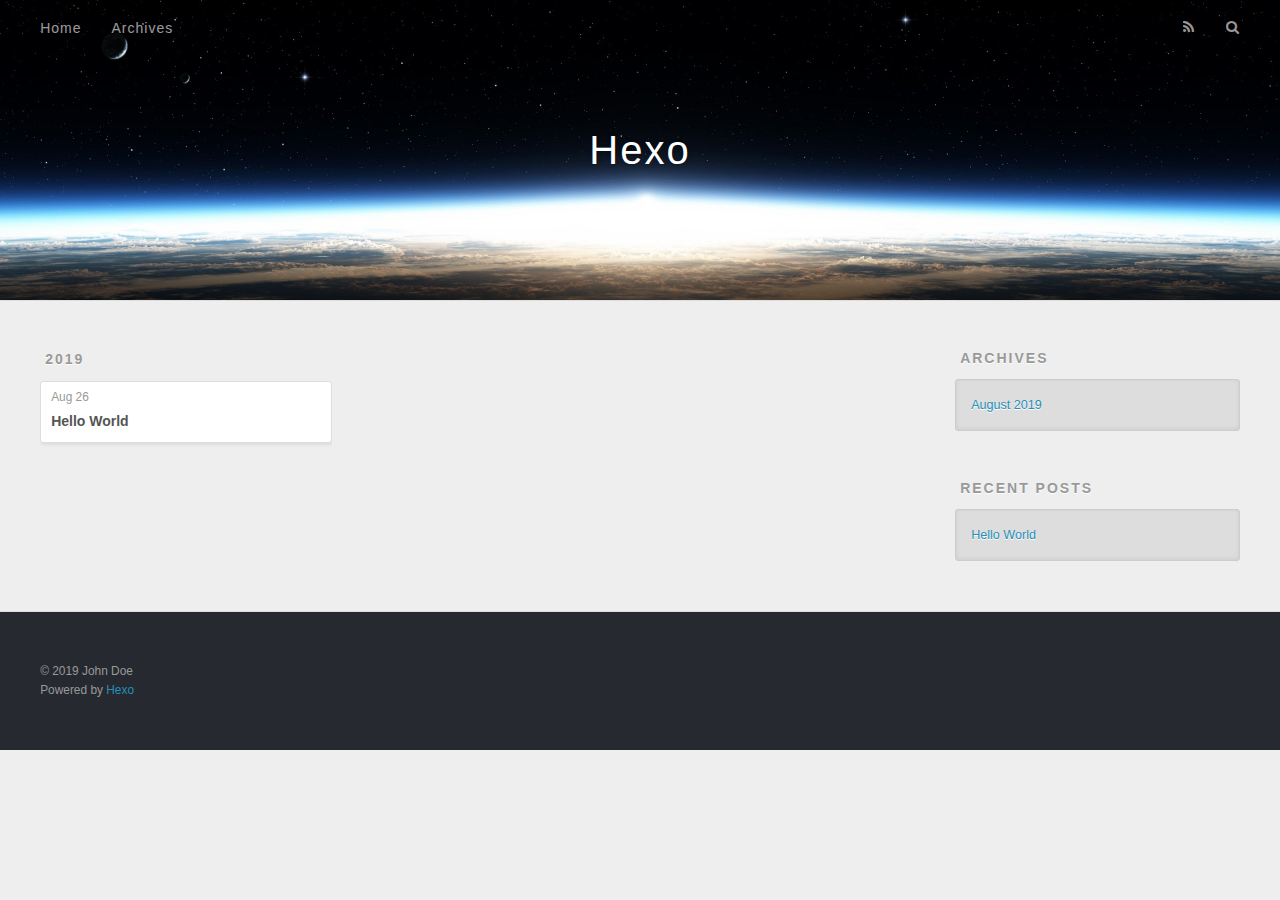
==== archives/index.html @ 89a9d223 "Site updated: 2019-08-26 21:02:02" ====
<!DOCTYPE html>
<html>
<head><meta name="generator" content="Hexo 3.9.0">
  <meta charset="utf-8">
  

  
  <title>Archives | Hexo</title>
  <meta name="viewport" content="width=device-width, initial-scale=1, maximum-scale=1">
  <meta property="og:type" content="website">
<meta property="og:title" content="Hexo">
<meta property="og:url" content="http://yoursite.com/archives/index.html">
<meta property="og:site_name" content="Hexo">
<meta property="og:locale" content="en">
<meta name="twitter:card" content="summary">
<meta name="twitter:title" content="Hexo">
  
    <link rel="alternate" href="/atom.xml" title="Hexo" type="application/atom+xml">
  
  
    <link rel="icon" href="/favicon.png">
  
  
    <link href="//fonts.googleapis.com/css?family=Source+Code+Pro" rel="stylesheet" type="text/css">
  
  <link rel="stylesheet" href="/css/style.css">
</head>
</html>
<body>
  <div id="container">
    <div id="wrap">
      <header id="header">
  <div id="banner"></div>
  <div id="header-outer" class="outer">
    <div id="header-title" class="inner">
      <h1 id="logo-wrap">
        <a href="/" id="logo">Hexo</a>
      </h1>
      
    </div>
    <div id="header-inner" class="inner">
      <nav id="main-nav">
        <a id="main-nav-toggle" class="nav-icon"></a>
        
          <a class="main-nav-link" href="/">Home</a>
        
          <a class="main-nav-link" href="/archives">Archives</a>
        
      </nav>
      <nav id="sub-nav">
        
          <a id="nav-rss-link" class="nav-icon" href="/atom.xml" title="RSS Feed"></a>
        
        <a id="nav-search-btn" class="nav-icon" title="Search"></a>
      </nav>
      <div id="search-form-wrap">
        <form action="//google.com/search" method="get" accept-charset="UTF-8" class="search-form"><input type="search" name="q" class="search-form-input" placeholder="Search"><button type="submit" class="search-form-submit">&#xF002;</button><input type="hidden" name="sitesearch" value="http://yoursite.com"></form>
      </div>
    </div>
  </div>
</header>
      <div class="outer">
        <section id="main">
  
  
    
    
      
      
      <section class="archives-wrap">
        <div class="archive-year-wrap">
          <a href="/archives/2019" class="archive-year">2019</a>
        </div>
        <div class="archives">
    
    <article class="archive-article archive-type-post">
  <div class="archive-article-inner">
    <header class="archive-article-header">
      <a href="/2019/08/26/hello-world/" class="archive-article-date">
  <time datetime="2019-08-26T12:44:53.559Z" itemprop="datePublished">Aug 26</time>
</a>
      
  
    <h1 itemprop="name">
      <a class="archive-article-title" href="/2019/08/26/hello-world/">Hello World</a>
    </h1>
  

    </header>
  </div>
</article>
  
  
    </div></section>
  


</section>
        
          <aside id="sidebar">
  
    

  
    

  
    
  
    
  <div class="widget-wrap">
    <h3 class="widget-title">Archives</h3>
    <div class="widget">
      <ul class="archive-list"><li class="archive-list-item"><a class="archive-list-link" href="/archives/2019/08/">August 2019</a></li></ul>
    </div>
  </div>


  
    
  <div class="widget-wrap">
    <h3 class="widget-title">Recent Posts</h3>
    <div class="widget">
      <ul>
        
          <li>
            <a href="/2019/08/26/hello-world/">Hello World</a>
          </li>
        
      </ul>
    </div>
  </div>

  
</aside>
        
      </div>
      <footer id="footer">
  
  <div class="outer">
    <div id="footer-info" class="inner">
      &copy; 2019 John Doe<br>
      Powered by <a href="http://hexo.io/" target="_blank">Hexo</a>
    </div>
  </div>
</footer>
    </div>
    <nav id="mobile-nav">
  
    <a href="/" class="mobile-nav-link">Home</a>
  
    <a href="/archives" class="mobile-nav-link">Archives</a>
  
</nav>
    

<script src="//ajax.googleapis.com/ajax/libs/jquery/2.0.3/jquery.min.js"></script>


  <link rel="stylesheet" href="/fancybox/jquery.fancybox.css">
  <script src="/fancybox/jquery.fancybox.pack.js"></script>


<script src="/js/script.js"></script>



  </div>
</body>
</html>
---- css/style.css ----
body {
  width: 100%;
}
body:before,
body:after {
  content: "";
  display: table;
}
body:after {
  clear: both;
}
html,
body,
div,
span,
applet,
object,
iframe,
h1,
h2,
h3,
h4,
h5,
h6,
p,
blockquote,
pre,
a,
abbr,
acronym,
address,
big,
cite,
code,
del,
dfn,
em,
img,
ins,
kbd,
q,
s,
samp,
small,
strike,
strong,
sub,
sup,
tt,
var,
dl,
dt,
dd,
ol,
ul,
li,
fieldset,
form,
label,
legend,
table,
caption,
tbody,
tfoot,
thead,
tr,
th,
td {
  margin: 0;
  padding: 0;
  border: 0;
  outline: 0;
  font-weight: inherit;
  font-style: inherit;
  font-family: inherit;
  font-size: 100%;
  vertical-align: baseline;
}
body {
  line-height: 1;
  color: #000;
  background: #fff;
}
ol,
ul {
  list-style: none;
}
table {
  border-collapse: separate;
  border-spacing: 0;
  vertical-align: middle;
}
caption,
th,
td {
  text-align: left;
  font-weight: normal;
  vertical-align: middle;
}
a img {
  border: none;
}
input,
button {
  margin: 0;
  padding: 0;
}
input::-moz-focus-inner,
button::-moz-focus-inner {
  border: 0;
  padding: 0;
}
@font-face {
  font-family: FontAwesome;
  font-style: normal;
  font-weight: normal;
  src: url("fonts/fontawesome-webfont.eot?v=#4.0.3");
  src: url("fonts/fontawesome-webfont.eot?#iefix&v=#4.0.3") format("embedded-opentype"), url("fonts/fontawesome-webfont.woff?v=#4.0.3") format("woff"), url("fonts/fontawesome-webfont.ttf?v=#4.0.3") format("truetype"), url("fonts/fontawesome-webfont.svg#fontawesomeregular?v=#4.0.3") format("svg");
}
html,
body,
#container {
  height: 100%;
}
body {
  background: #eee;
  font: 14px -apple-system, BlinkMacSystemFont, "Segoe UI", "Roboto", "Oxygen", "Ubuntu", "Cantarell", "Fira Sans", "Droid Sans", "Helvetica Neue", sans-serif;
  -webkit-text-size-adjust: 100%;
}
.outer {
  max-width: 1220px;
  margin: 0 auto;
  padding: 0 20px;
}
.outer:before,
.outer:after {
  content: "";
  display: table;
}
.outer:after {
  clear: both;
}
.inner {
  display: inline;
  float: left;
  width: 98.33333333333333%;
  margin: 0 0.833333333333333%;
}
.left,
.alignleft {
  float: left;
}
.right,
.alignright {
  float: right;
}
.clear {
  clear: both;
}
#container {
  position: relative;
}
.mobile-nav-on {
  overflow: hidden;
}
#wrap {
  height: 100%;
  width: 100%;
  position: absolute;
  top: 0;
  left: 0;
  -webkit-transition: 0.2s ease-out;
  -moz-transition: 0.2s ease-out;
  -ms-transition: 0.2s ease-out;
  transition: 0.2s ease-out;
  z-index: 1;
  background: #eee;
}
.mobile-nav-on #wrap {
  left: 280px;
}
@media screen and (min-width: 768px) {
  #main {
    display: inline;
    float: left;
    width: 73.33333333333333%;
    margin: 0 0.833333333333333%;
  }
}
.article-date,
.article-category-link,
.archive-year,
.widget-title {
  text-decoration: none;
  text-transform: uppercase;
  letter-spacing: 2px;
  color: #999;
  margin-bottom: 1em;
  margin-left: 5px;
  line-height: 1em;
  text-shadow: 0 1px #fff;
  font-weight: bold;
}
.article-inner,
.archive-article-inner {
  background: #fff;
  -webkit-box-shadow: 1px 2px 3px #ddd;
  box-shadow: 1px 2px 3px #ddd;
  border: 1px solid #ddd;
  border-radius: 3px;
}
.article-entry h1,
.widget h1 {
  font-size: 2em;
}
.article-entry h2,
.widget h2 {
  font-size: 1.5em;
}
.article-entry h3,
.widget h3 {
  font-size: 1.3em;
}
.article-entry h4,
.widget h4 {
  font-size: 1.2em;
}
.article-entry h5,
.widget h5 {
  font-size: 1em;
}
.article-entry h6,
.widget h6 {
  font-size: 1em;
  color: #999;
}
.article-entry hr,
.widget hr {
  border: 1px dashed #ddd;
}
.article-entry strong,
.widget strong {
  font-weight: bold;
}
.article-entry em,
.widget em,
.article-entry cite,
.widget cite {
  font-style: italic;
}
.article-entry sup,
.widget sup,
.article-entry sub,
.widget sub {
  font-size: 0.75em;
  line-height: 0;
  position: relative;
  vertical-align: baseline;
}
.article-entry sup,
.widget sup {
  top: -0.5em;
}
.article-entry sub,
.widget sub {
  bottom: -0.2em;
}
.article-entry small,
.widget small {
  font-size: 0.85em;
}
.article-entry acronym,
.widget acronym,
.article-entry abbr,
.widget abbr {
  border-bottom: 1px dotted;
}
.article-entry ul,
.widget ul,
.article-entry ol,
.widget ol,
.article-entry dl,
.widget dl {
  margin: 0 20px;
  line-height: 1.6em;
}
.article-entry ul ul,
.widget ul ul,
.article-entry ol ul,
.widget ol ul,
.article-entry ul ol,
.widget ul ol,
.article-entry ol ol,
.widget ol ol {
  margin-top: 0;
  margin-bottom: 0;
}
.article-entry ul,
.widget ul {
  list-style: disc;
}
.article-entry ol,
.widget ol {
  list-style: decimal;
}
.article-entry dt,
.widget dt {
  font-weight: bold;
}
#header {
  height: 300px;
  position: relative;
  border-bottom: 1px solid #ddd;
}
#header:before,
#header:after {
  content: "";
  position: absolute;
  left: 0;
  right: 0;
  height: 40px;
}
#header:before {
  top: 0;
  background: -webkit-linear-gradient(rgba(0,0,0,0.2), transparent);
  background: -moz-linear-gradient(rgba(0,0,0,0.2), transparent);
  background: -ms-linear-gradient(rgba(0,0,0,0.2), transparent);
  background: linear-gradient(rgba(0,0,0,0.2), transparent);
}
#header:after {
  bottom: 0;
  background: -webkit-linear-gradient(transparent, rgba(0,0,0,0.2));
  background: -moz-linear-gradient(transparent, rgba(0,0,0,0.2));
  background: -ms-linear-gradient(transparent, rgba(0,0,0,0.2));
  background: linear-gradient(transparent, rgba(0,0,0,0.2));
}
#header-outer {
  height: 100%;
  position: relative;
}
#header-inner {
  position: relative;
  overflow: hidden;
}
#banner {
  position: absolute;
  top: 0;
  left: 0;
  width: 100%;
  height: 100%;
  background: url("images/banner.jpg") center #000;
  -webkit-background-size: cover;
  -moz-background-size: cover;
  background-size: cover;
  z-index: -1;
}
#header-title {
  text-align: center;
  height: 40px;
  position: absolute;
  top: 50%;
  left: 0;
  margin-top: -20px;
}
#logo,
#subtitle {
  text-decoration: none;
  color: #fff;
  font-weight: 300;
  text-shadow: 0 1px 4px rgba(0,0,0,0.3);
}
#logo {
  font-size: 40px;
  line-height: 40px;
  letter-spacing: 2px;
}
#subtitle {
  font-size: 16px;
  line-height: 16px;
  letter-spacing: 1px;
}
#subtitle-wrap {
  margin-top: 16px;
}
#main-nav {
  float: left;
  margin-left: -15px;
}
.nav-icon,
.main-nav-link {
  float: left;
  color: #fff;
  opacity: 0.6;
  text-decoration: none;
  text-shadow: 0 1px rgba(0,0,0,0.2);
  -webkit-transition: opacity 0.2s;
  -moz-transition: opacity 0.2s;
  -ms-transition: opacity 0.2s;
  transition: opacity 0.2s;
  display: block;
  padding: 20px 15px;
}
.nav-icon:hover,
.main-nav-link:hover {
  opacity: 1;
}
.nav-icon {
  font-family: FontAwesome;
  text-align: center;
  font-size: 14px;
  width: 14px;
  height: 14px;
  padding: 20px 15px;
  position: relative;
  cursor: pointer;
}
.main-nav-link {
  font-weight: 300;
  letter-spacing: 1px;
}
@media screen and (max-width: 479px) {
  .main-nav-link {
    display: none;
  }
}
#main-nav-toggle {
  display: none;
}
#main-nav-toggle:before {
  content: "\f0c9";
}
@media screen and (max-width: 479px) {
  #main-nav-toggle {
    display: block;
  }
}
#sub-nav {
  float: right;
  margin-right: -15px;
}
#nav-rss-link:before {
  content: "\f09e";
}
#nav-search-btn:before {
  content: "\f002";
}
#search-form-wrap {
  position: absolute;
  top: 15px;
  width: 150px;
  height: 30px;
  right: -150px;
  opacity: 0;
  -webkit-transition: 0.2s ease-out;
  -moz-transition: 0.2s ease-out;
  -ms-transition: 0.2s ease-out;
  transition: 0.2s ease-out;
}
#search-form-wrap.on {
  opacity: 1;
  right: 0;
}
@media screen and (max-width: 479px) {
  #search-form-wrap {
    width: 100%;
    right: -100%;
  }
}
.search-form {
  position: absolute;
  top: 0;
  left: 0;
  right: 0;
  background: #fff;
  padding: 5px 15px;
  border-radius: 15px;
  -webkit-box-shadow: 0 0 10px rgba(0,0,0,0.3);
  box-shadow: 0 0 10px rgba(0,0,0,0.3);
}
.search-form-input {
  border: none;
  background: none;
  color: #555;
  width: 100%;
  font: 13px -apple-system, BlinkMacSystemFont, "Segoe UI", "Roboto", "Oxygen", "Ubuntu", "Cantarell", "Fira Sans", "Droid Sans", "Helvetica Neue", sans-serif;
  outline: none;
}
.search-form-input::-webkit-search-results-decoration,
.search-form-input::-webkit-search-cancel-button {
  -webkit-appearance: none;
}
.search-form-submit {
  position: absolute;
  top: 50%;
  right: 10px;
  margin-top: -7px;
  font: 13px FontAwesome;
  border: none;
  background: none;
  color: #bbb;
  cursor: pointer;
}
.search-form-submit:hover,
.search-form-submit:focus {
  color: #777;
}
.article {
  margin: 50px 0;
}
.article-inner {
  overflow: hidden;
}
.article-meta:before,
.article-meta:after {
  content: "";
  display: table;
}
.article-meta:after {
  clear: both;
}
.article-date {
  float: left;
}
.article-category {
  float: left;
  line-height: 1em;
  color: #ccc;
  text-shadow: 0 1px #fff;
  margin-left: 8px;
}
.article-category:before {
  content: "\2022";
}
.article-category-link {
  margin: 0 12px 1em;
}
.article-header {
  padding: 20px 20px 0;
}
.article-title {
  text-decoration: none;
  font-size: 2em;
  font-weight: bold;
  color: #555;
  line-height: 1.1em;
  -webkit-transition: color 0.2s;
  -moz-transition: color 0.2s;
  -ms-transition: color 0.2s;
  transition: color 0.2s;
}
a.article-title:hover {
  color: #258fb8;
}
.article-entry {
  color: #555;
  padding: 0 20px;
}
.article-entry:before,
.article-entry:after {
  content: "";
  display: table;
}
.article-entry:after {
  clear: both;
}
.article-entry p,
.article-entry table {
  line-height: 1.6em;
  margin: 1.6em 0;
}
.article-entry h1,
.article-entry h2,
.article-entry h3,
.article-entry h4,
.article-entry h5,
.article-entry h6 {
  font-weight: bold;
}
.article-entry h1,
.article-entry h2,
.article-entry h3,
.article-entry h4,
.article-entry h5,
.article-entry h6 {
  line-height: 1.1em;
  margin: 1.1em 0;
}
.article-entry a {
  color: #258fb8;
  text-decoration: none;
}
.article-entry a:hover {
  text-decoration: underline;
}
.article-entry ul,
.article-entry ol,
.article-entry dl {
  margin-top: 1.6em;
  margin-bottom: 1.6em;
}
.article-entry img,
.article-entry video {
  max-width: 100%;
  height: auto;
  display: block;
  margin: auto;
}
.article-entry iframe {
  border: none;
}
.article-entry table {
  width: 100%;
  border-collapse: collapse;
  border-spacing: 0;
}
.article-entry th {
  font-weight: bold;
  border-bottom: 3px solid #ddd;
  padding-bottom: 0.5em;
}
.article-entry td {
  border-bottom: 1px solid #ddd;
  padding: 10px 0;
}
.article-entry blockquote {
  font-family: Georgia, "Times New Roman", serif;
  font-size: 1.4em;
  margin: 1.6em 20px;
  text-align: center;
}
.article-entry blockquote footer {
  font-size: 14px;
  margin: 1.6em 0;
  font-family: -apple-system, BlinkMacSystemFont, "Segoe UI", "Roboto", "Oxygen", "Ubuntu", "Cantarell", "Fira Sans", "Droid Sans", "Helvetica Neue", sans-serif;
}
.article-entry blockquote footer cite:before {
  content: "—";
  padding: 0 0.5em;
}
.article-entry .pullquote {
  text-align: left;
  width: 45%;
  margin: 0;
}
.article-entry .pullquote.left {
  margin-left: 0.5em;
  margin-right: 1em;
}
.article-entry .pullquote.right {
  margin-right: 0.5em;
  margin-left: 1em;
}
.article-entry .caption {
  color: #999;
  display: block;
  font-size: 0.9em;
  margin-top: 0.5em;
  position: relative;
  text-align: center;
}
.article-entry .video-container {
  position: relative;
  padding-top: 56.25%;
  height: 0;
  overflow: hidden;
}
.article-entry .video-container iframe,
.article-entry .video-container object,
.article-entry .video-container embed {
  position: absolute;
  top: 0;
  left: 0;
  width: 100%;
  height: 100%;
  margin-top: 0;
}
.article-more-link a {
  display: inline-block;
  line-height: 1em;
  padding: 6px 15px;
  border-radius: 15px;
  background: #eee;
  color: #999;
  text-shadow: 0 1px #fff;
  text-decoration: none;
}
.article-more-link a:hover {
  background: #258fb8;
  color: #fff;
  text-decoration: none;
  text-shadow: 0 1px #1e7293;
}
.article-footer {
  font-size: 0.85em;
  line-height: 1.6em;
  border-top: 1px solid #ddd;
  padding-top: 1.6em;
  margin: 0 20px 20px;
}
.article-footer:before,
.article-footer:after {
  content: "";
  display: table;
}
.article-footer:after {
  clear: both;
}
.article-footer a {
  color: #999;
  text-decoration: none;
}
.article-footer a:hover {
  color: #555;
}
.article-tag-list-item {
  float: left;
  margin-right: 10px;
}
.article-tag-list-link:before {
  content: "#";
}
.article-comment-link {
  float: right;
}
.article-comment-link:before {
  content: "\f075";
  font-family: FontAwesome;
  padding-right: 8px;
}
.article-share-link {
  cursor: pointer;
  float: right;
  margin-left: 20px;
}
.article-share-link:before {
  content: "\f064";
  font-family: FontAwesome;
  padding-right: 6px;
}
#article-nav {
  position: relative;
}
#article-nav:before,
#article-nav:after {
  content: "";
  display: table;
}
#article-nav:after {
  clear: both;
}
@media screen and (min-width: 768px) {
  #article-nav {
    margin: 50px 0;
  }
  #article-nav:before {
    width: 8px;
    height: 8px;
    position: absolute;
    top: 50%;
    left: 50%;
    margin-top: -4px;
    margin-left: -4px;
    content: "";
    border-radius: 50%;
    background: #ddd;
    -webkit-box-shadow: 0 1px 2px #fff;
    box-shadow: 0 1px 2px #fff;
  }
}
.article-nav-link-wrap {
  text-decoration: none;
  text-shadow: 0 1px #fff;
  color: #999;
  -webkit-box-sizing: border-box;
  -moz-box-sizing: border-box;
  box-sizing: border-box;
  margin-top: 50px;
  text-align: center;
  display: block;
}
.article-nav-link-wrap:hover {
  color: #555;
}
@media screen and (min-width: 768px) {
  .article-nav-link-wrap {
    width: 50%;
    margin-top: 0;
  }
}
@media screen and (min-width: 768px) {
  #article-nav-newer {
    float: left;
    text-align: right;
    padding-right: 20px;
  }
}
@media screen and (min-width: 768px) {
  #article-nav-older {
    float: right;
    text-align: left;
    padding-left: 20px;
  }
}
.article-nav-caption {
  text-transform: uppercase;
  letter-spacing: 2px;
  color: #ddd;
  line-height: 1em;
  font-weight: bold;
}
#article-nav-newer .article-nav-caption {
  margin-right: -2px;
}
.article-nav-title {
  font-size: 0.85em;
  line-height: 1.6em;
  margin-top: 0.5em;
}
.article-share-box {
  position: absolute;
  display: none;
  background: #fff;
  -webkit-box-shadow: 1px 2px 10px rgba(0,0,0,0.2);
  box-shadow: 1px 2px 10px rgba(0,0,0,0.2);
  border-radius: 3px;
  margin-left: -145px;
  overflow: hidden;
  z-index: 1;
}
.article-share-box.on {
  display: block;
}
.article-share-input {
  width: 100%;
  background: none;
  -webkit-box-sizing: border-box;
  -moz-box-sizing: border-box;
  box-sizing: border-box;
  font: 14px -apple-system, BlinkMacSystemFont, "Segoe UI", "Roboto", "Oxygen", "Ubuntu", "Cantarell", "Fira Sans", "Droid Sans", "Helvetica Neue", sans-serif;
  padding: 0 15px;
  color: #555;
  outline: none;
  border: 1px solid #ddd;
  border-radius: 3px 3px 0 0;
  height: 36px;
  line-height: 36px;
}
.article-share-links {
  background: #eee;
}
.article-share-links:before,
.article-share-links:after {
  content: "";
  display: table;
}
.article-share-links:after {
  clear: both;
}
.article-share-twitter,
.article-share-facebook,
.article-share-pinterest,
.article-share-google {
  width: 50px;
  height: 36px;
  display: block;
  float: left;
  position: relative;
  color: #999;
  text-shadow: 0 1px #fff;
}
.article-share-twitter:before,
.article-share-facebook:before,
.article-share-pinterest:before,
.article-share-google:before {
  font-size: 20px;
  font-family: FontAwesome;
  width: 20px;
  height: 20px;
  position: absolute;
  top: 50%;
  left: 50%;
  margin-top: -10px;
  margin-left: -10px;
  text-align: center;
}
.article-share-twitter:hover,
.article-share-facebook:hover,
.article-share-pinterest:hover,
.article-share-google:hover {
  color: #fff;
}
.article-share-twitter:before {
  content: "\f099";
}
.article-share-twitter:hover {
  background: #00aced;
  text-shadow: 0 1px #008abe;
}
.article-share-facebook:before {
  content: "\f09a";
}
.article-share-facebook:hover {
  background: #3b5998;
  text-shadow: 0 1px #2f477a;
}
.article-share-pinterest:before {
  content: "\f0d2";
}
.article-share-pinterest:hover {
  background: #cb2027;
  text-shadow: 0 1px #a21a1f;
}
.article-share-google:before {
  content: "\f0d5";
}
.article-share-google:hover {
  background: #dd4b39;
  text-shadow: 0 1px #be3221;
}
.article-gallery {
  background: #000;
  position: relative;
}
.article-gallery-photos {
  position: relative;
  overflow: hidden;
}
.article-gallery-img {
  display: none;
  max-width: 100%;
}
.article-gallery-img:first-child {
  display: block;
}
.article-gallery-img.loaded {
  position: absolute;
  display: block;
}
.article-gallery-img img {
  display: block;
  max-width: 100%;
  margin: 0 auto;
}
#comments {
  background: #fff;
  -webkit-box-shadow: 1px 2px 3px #ddd;
  box-shadow: 1px 2px 3px #ddd;
  padding: 20px;
  border: 1px solid #ddd;
  border-radius: 3px;
  margin: 50px 0;
}
#comments a {
  color: #258fb8;
}
.archives-wrap {
  margin: 50px 0;
}
.archives:before,
.archives:after {
  content: "";
  display: table;
}
.archives:after {
  clear: both;
}
.archive-year-wrap {
  margin-bottom: 1em;
}
.archives {
  -webkit-column-gap: 10px;
  -moz-column-gap: 10px;
  column-gap: 10px;
}
@media screen and (min-width: 480px) and (max-width: 767px) {
  .archives {
    -webkit-column-count: 2;
    -moz-column-count: 2;
    column-count: 2;
  }
}
@media screen and (min-width: 768px) {
  .archives {
    -webkit-column-count: 3;
    -moz-column-count: 3;
    column-count: 3;
  }
}
.archive-article {
  -webkit-column-break-inside: avoid;
  page-break-inside: avoid;
  overflow: hidden;
  break-inside: avoid-column;
}
.archive-article-inner {
  padding: 10px;
  margin-bottom: 15px;
}
.archive-article-title {
  text-decoration: none;
  font-weight: bold;
  color: #555;
  -webkit-transition: color 0.2s;
  -moz-transition: color 0.2s;
  -ms-transition: color 0.2s;
  transition: color 0.2s;
  line-height: 1.6em;
}
.archive-article-title:hover {
  color: #258fb8;
}
.archive-article-footer {
  margin-top: 1em;
}
.archive-article-date {
  color: #999;
  text-decoration: none;
  font-size: 0.85em;
  line-height: 1em;
  margin-bottom: 0.5em;
  display: block;
}
#page-nav {
  margin: 50px auto;
  background: #fff;
  -webkit-box-shadow: 1px 2px 3px #ddd;
  box-shadow: 1px 2px 3px #ddd;
  border: 1px solid #ddd;
  border-radius: 3px;
  text-align: center;
  color: #999;
  overflow: hidden;
}
#page-nav:before,
#page-nav:after {
  content: "";
  display: table;
}
#page-nav:after {
  clear: both;
}
#page-nav a,
#page-nav span {
  padding: 10px 20px;
  line-height: 1;
  height: 2ex;
}
#page-nav a {
  color: #999;
  text-decoration: none;
}
#page-nav a:hover {
  background: #999;
  color: #fff;
}
#page-nav .prev {
  float: left;
}
#page-nav .next {
  float: right;
}
#page-nav .page-number {
  display: inline-block;
}
@media screen and (max-width: 479px) {
  #page-nav .page-number {
    display: none;
  }
}
#page-nav .current {
  color: #555;
  font-weight: bold;
}
#page-nav .space {
  color: #ddd;
}
#footer {
  background: #262a30;
  padding: 50px 0;
  border-top: 1px solid #ddd;
  color: #999;
}
#footer a {
  color: #258fb8;
  text-decoration: none;
}
#footer a:hover {
  text-decoration: underline;
}
#footer-info {
  line-height: 1.6em;
  font-size: 0.85em;
}
.article-entry pre,
.article-entry .highlight {
  background: #2d2d2d;
  margin: 0 -20px;
  padding: 15px 20px;
  border-style: solid;
  border-color: #ddd;
  border-width: 1px 0;
  overflow: auto;
  color: #ccc;
  line-height: 22.400000000000002px;
}
.article-entry .highlight .gutter pre,
.article-entry .gist .gist-file .gist-data .line-numbers {
  color: #666;
  font-size: 0.85em;
}
.article-entry pre,
.article-entry code {
  font-family: "Source Code Pro", Consolas, Monaco, Menlo, Consolas, monospace;
}
.article-entry code {
  background: #eee;
  text-shadow: 0 1px #fff;
  padding: 0 0.3em;
}
.article-entry pre code {
  background: none;
  text-shadow: none;
  padding: 0;
}
.article-entry .highlight pre {
  border: none;
  margin: 0;
  padding: 0;
}
.article-entry .highlight table {
  margin: 0;
  width: auto;
}
.article-entry .highlight td {
  border: none;
  padding: 0;
}
.article-entry .highlight figcaption {
  font-size: 0.85em;
  color: #999;
  line-height: 1em;
  margin-bottom: 1em;
}
.article-entry .highlight figcaption:before,
.article-entry .highlight figcaption:after {
  content: "";
  display: table;
}
.article-entry .highlight figcaption:after {
  clear: both;
}
.article-entry .highlight figcaption a {
  float: right;
}
.article-entry .highlight .gutter pre {
  text-align: right;
  padding-right: 20px;
}
.article-entry .highlight .line {
  height: 22.400000000000002px;
}
.article-entry .highlight .line.marked {
  background: #515151;
}
.article-entry .gist {
  margin: 0 -20px;
  border-style: solid;
  border-color: #ddd;
  border-width: 1px 0;
  background: #2d2d2d;
  padding: 15px 20px 15px 0;
}
.article-entry .gist .gist-file {
  border: none;
  font-family: "Source Code Pro", Consolas, Monaco, Menlo, Consolas, monospace;
  margin: 0;
}
.article-entry .gist .gist-file .gist-data {
  background: none;
  border: none;
}
.article-entry .gist .gist-file .gist-data .line-numbers {
  background: none;
  border: none;
  padding: 0 20px 0 0;
}
.article-entry .gist .gist-file .gist-data .line-data {
  padding: 0 !important;
}
.article-entry .gist .gist-file .highlight {
  margin: 0;
  padding: 0;
  border: none;
}
.article-entry .gist .gist-file .gist-meta {
  background: #2d2d2d;
  color: #999;
  font: 0.85em -apple-system, BlinkMacSystemFont, "Segoe UI", "Roboto", "Oxygen", "Ubuntu", "Cantarell", "Fira Sans", "Droid Sans", "Helvetica Neue", sans-serif;
  text-shadow: 0 0;
  padding: 0;
  margin-top: 1em;
  margin-left: 20px;
}
.article-entry .gist .gist-file .gist-meta a {
  color: #258fb8;
  font-weight: normal;
}
.article-entry .gist .gist-file .gist-meta a:hover {
  text-decoration: underline;
}
pre .comment,
pre .title {
  color: #999;
}
pre .variable,
pre .attribute,
pre .tag,
pre .regexp,
pre .ruby .constant,
pre .xml .tag .title,
pre .xml .pi,
pre .xml .doctype,
pre .html .doctype,
pre .css .id,
pre .css .class,
pre .css .pseudo {
  color: #f2777a;
}
pre .number,
pre .preprocessor,
pre .built_in,
pre .literal,
pre .params,
pre .constant {
  color: #f99157;
}
pre .class,
pre .ruby .class .title,
pre .css .rules .attribute {
  color: #9c9;
}
pre .string,
pre .value,
pre .inheritance,
pre .header,
pre .ruby .symbol,
pre .xml .cdata {
  color: #9c9;
}
pre .css .hexcolor {
  color: #6cc;
}
pre .function,
pre .python .decorator,
pre .python .title,
pre .ruby .function .title,
pre .ruby .title .keyword,
pre .perl .sub,
pre .javascript .title,
pre .coffeescript .title {
  color: #69c;
}
pre .keyword,
pre .javascript .function {
  color: #c9c;
}
@media screen and (max-width: 479px) {
  #mobile-nav {
    position: absolute;
    top: 0;
    left: 0;
    width: 280px;
    height: 100%;
    background: #191919;
    border-right: 1px solid #fff;
  }
}
@media screen and (max-width: 479px) {
  .mobile-nav-link {
    display: block;
    color: #999;
    text-decoration: none;
    padding: 15px 20px;
    font-weight: bold;
  }
  .mobile-nav-link:hover {
    color: #fff;
  }
}
@media screen and (min-width: 768px) {
  #sidebar {
    display: inline;
    float: left;
    width: 23.333333333333332%;
    margin: 0 0.833333333333333%;
  }
}
.widget-wrap {
  margin: 50px 0;
}
.widget {
  color: #777;
  text-shadow: 0 1px #fff;
  background: #ddd;
  -webkit-box-shadow: 0 -1px 4px #ccc inset;
  box-shadow: 0 -1px 4px #ccc inset;
  border: 1px solid #ccc;
  padding: 15px;
  border-radius: 3px;
}
.widget a {
  color: #258fb8;
  text-decoration: none;
}
.widget a:hover {
  text-decoration: underline;
}
.widget ul ul,
.widget ol ul,
.widget dl ul,
.widget ul ol,
.widget ol ol,
.widget dl ol,
.widget ul dl,
.widget ol dl,
.widget dl dl {
  margin-left: 15px;
  list-style: disc;
}
.widget {
  line-height: 1.6em;
  word-wrap: break-word;
  font-size: 0.9em;
}
.widget ul,
.widget ol {
  list-style: none;
  margin: 0;
}
.widget ul ul,
.widget ol ul,
.widget ul ol,
.widget ol ol {
  margin: 0 20px;
}
.widget ul ul,
.widget ol ul {
  list-style: disc;
}
.widget ul ol,
.widget ol ol {
  list-style: decimal;
}
.category-list-count,
.tag-list-count,
.archive-list-count {
  padding-left: 5px;
  color: #999;
  font-size: 0.85em;
}
.category-list-count:before,
.tag-list-count:before,
.archive-list-count:before {
  content: "(";
}
.category-list-count:after,
.tag-list-count:after,
.archive-list-count:after {
  content: ")";
}
.tagcloud a {
  margin-right: 5px;
  display: inline-block;
}
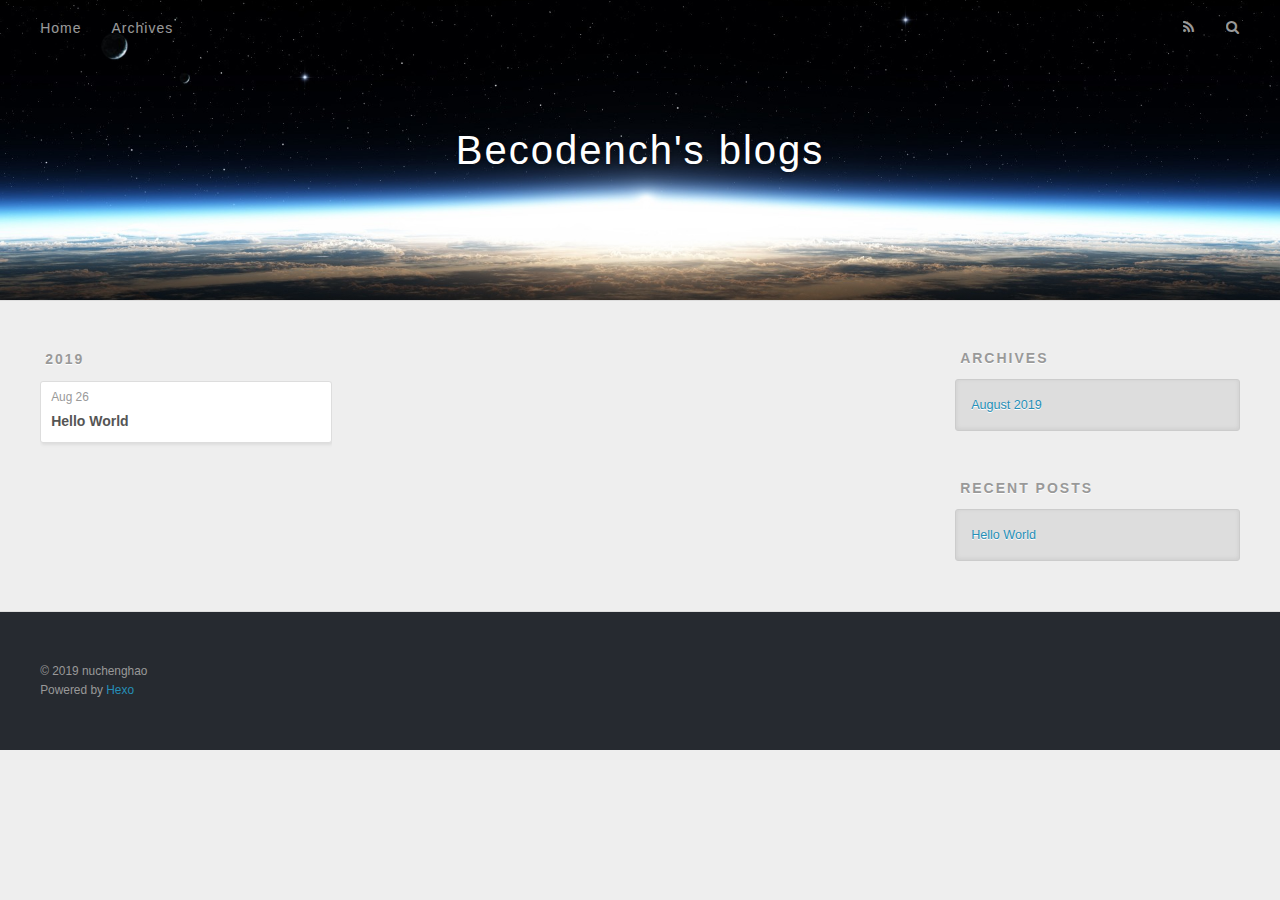
==== commit fcdb162e: "Site updated: 2019-08-26 21:31:22" ====
--- a/archives/index.html
+++ b/archives/index.html
@@ -5,17 +5,17 @@
   
 
   
-  <title>Archives | Hexo</title>
+  <title>Archives | Becodench&#39;s blogs</title>
   <meta name="viewport" content="width=device-width, initial-scale=1, maximum-scale=1">
   <meta property="og:type" content="website">
-<meta property="og:title" content="Hexo">
+<meta property="og:title" content="Becodench&#39;s blogs">
 <meta property="og:url" content="http://yoursite.com/archives/index.html">
-<meta property="og:site_name" content="Hexo">
+<meta property="og:site_name" content="Becodench&#39;s blogs">
 <meta property="og:locale" content="en">
 <meta name="twitter:card" content="summary">
-<meta name="twitter:title" content="Hexo">
+<meta name="twitter:title" content="Becodench&#39;s blogs">
   
-    <link rel="alternate" href="/atom.xml" title="Hexo" type="application/atom+xml">
+    <link rel="alternate" href="/atom.xml" title="Becodench&#39;s blogs" type="application/atom+xml">
   
   
     <link rel="icon" href="/favicon.png">
@@ -34,7 +34,7 @@
   <div id="header-outer" class="outer">
     <div id="header-title" class="inner">
       <h1 id="logo-wrap">
-        <a href="/" id="logo">Hexo</a>
+        <a href="/" id="logo">Becodench&#39;s blogs</a>
       </h1>
       
     </div>
@@ -139,7 +139,7 @@
   
   <div class="outer">
     <div id="footer-info" class="inner">
-      &copy; 2019 John Doe<br>
+      &copy; 2019 nuchenghao<br>
       Powered by <a href="http://hexo.io/" target="_blank">Hexo</a>
     </div>
   </div>
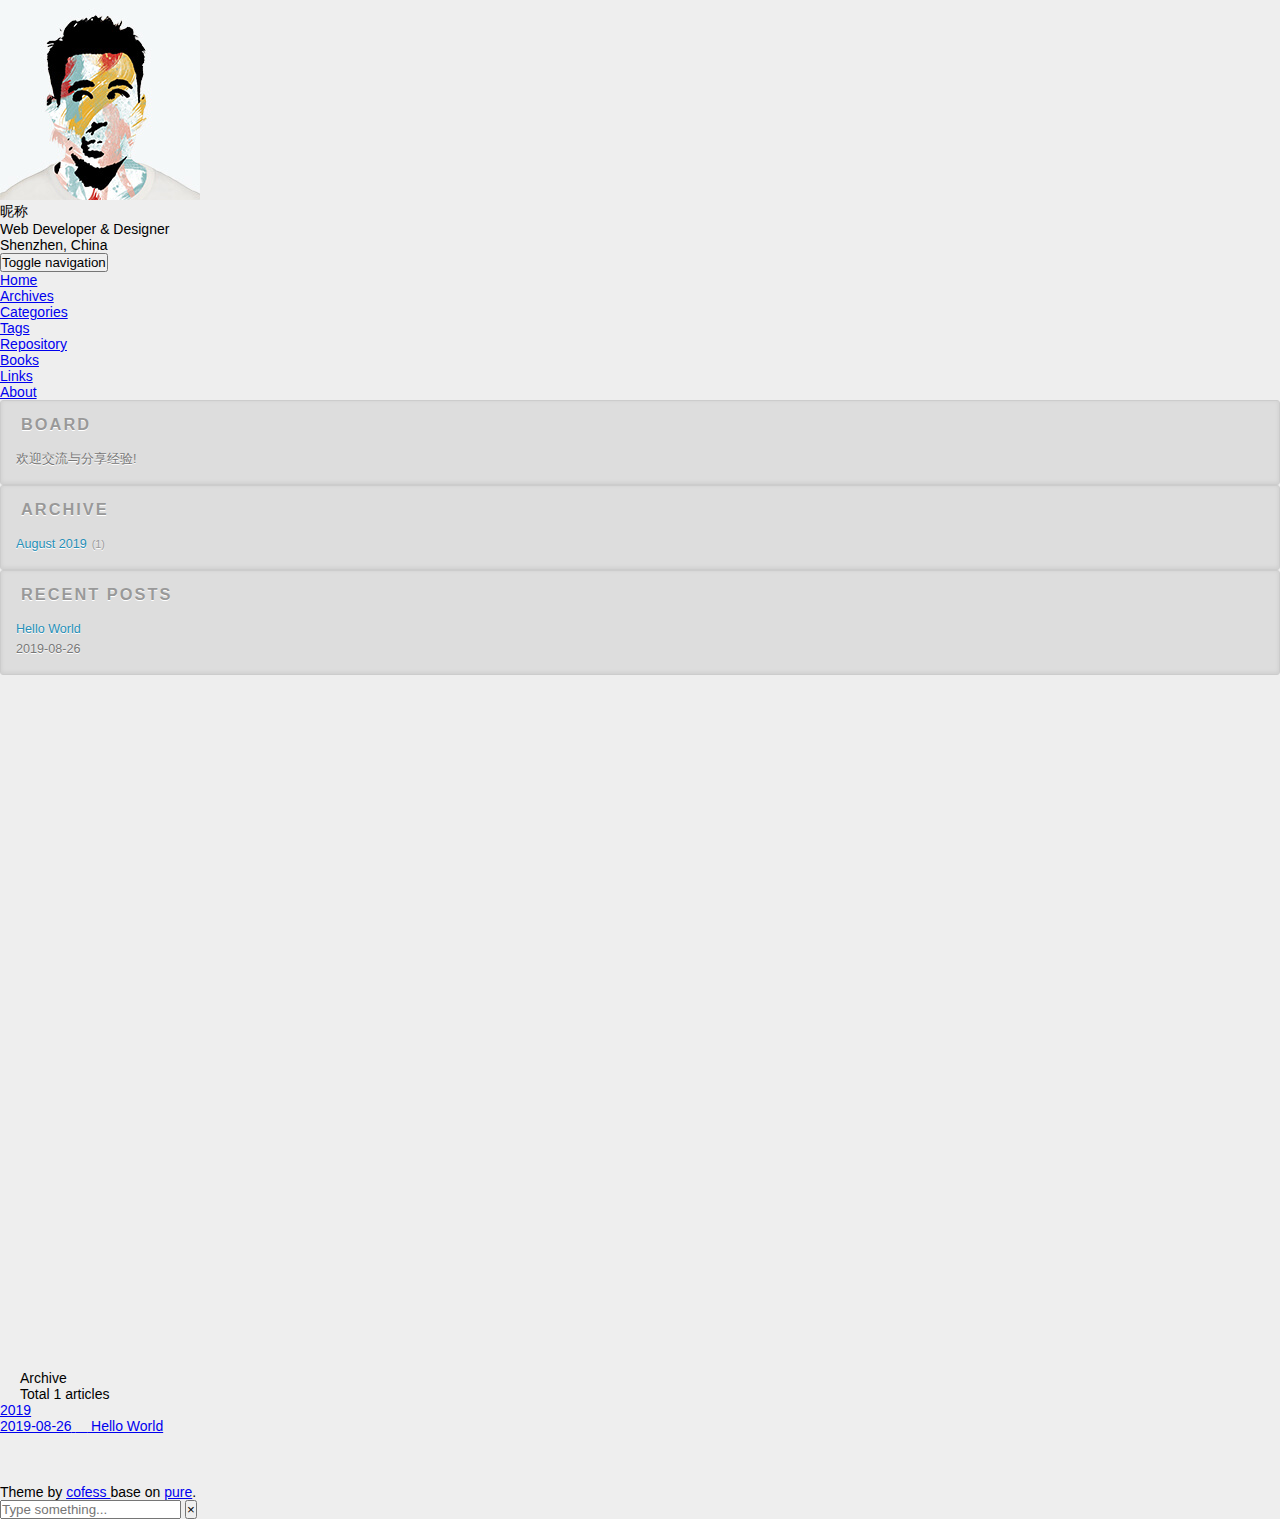
==== commit ae859bdf: "Site updated: 2019-08-27 10:03:58" ====
--- a/archives/index.html
+++ b/archives/index.html
@@ -1,12 +1,23 @@
 <!DOCTYPE html>
-<html>
+<html lang=en>
 <head><meta name="generator" content="Hexo 3.9.0">
   <meta charset="utf-8">
   
-
-  
-  <title>Archives | Becodench&#39;s blogs</title>
-  <meta name="viewport" content="width=device-width, initial-scale=1, maximum-scale=1">
+  <meta http-equiv="X-UA-Compatible" content="IE=edge,chrome=1">
+  <meta name="viewport" content="width=device-width, initial-scale=1, maximum-scale=1, minimum-scale=1, user-scalable=no, minimal-ui">
+  <meta name="renderer" content="webkit">
+  <meta http-equiv="Cache-Control" content="no-transform">
+  <meta http-equiv="Cache-Control" content="no-siteapp">
+  <meta name="apple-mobile-web-app-capable" content="yes">
+  <meta name="apple-mobile-web-app-status-bar-style" content="black">
+  <meta name="format-detection" content="telephone=no,email=no,adress=no">
+  <!-- Color theme for statusbar -->
+  <meta name="theme-color" content="#000000">
+  <!-- 强制页面在当前窗口以独立页面显示,防止别人在框架里调用页面 -->
+  <meta http-equiv="window-target" content="_top">
+  
+  
+  <title>Archive | Hexo</title>
   <meta property="og:type" content="website">
 <meta property="og:title" content="Becodench&#39;s blogs">
 <meta property="og:url" content="http://yoursite.com/archives/index.html">
@@ -14,157 +25,342 @@
 <meta property="og:locale" content="en">
 <meta name="twitter:card" content="summary">
 <meta name="twitter:title" content="Becodench&#39;s blogs">
+  <!-- Canonical links -->
+  <link rel="canonical" href="http://yoursite.com/archives/index.html">
   
     <link rel="alternate" href="/atom.xml" title="Becodench&#39;s blogs" type="application/atom+xml">
   
   
-    <link rel="icon" href="/favicon.png">
-  
-  
-    <link href="//fonts.googleapis.com/css?family=Source+Code+Pro" rel="stylesheet" type="text/css">
+    <link rel="icon" href="/favicon.png" type="image/x-icon">
   
   <link rel="stylesheet" href="/css/style.css">
+  
+  
+  
+  
 </head>
-</html>
-<body>
-  <div id="container">
-    <div id="wrap">
-      <header id="header">
-  <div id="banner"></div>
-  <div id="header-outer" class="outer">
-    <div id="header-title" class="inner">
-      <h1 id="logo-wrap">
-        <a href="/" id="logo">Becodench&#39;s blogs</a>
-      </h1>
-      
-    </div>
-    <div id="header-inner" class="inner">
-      <nav id="main-nav">
-        <a id="main-nav-toggle" class="nav-icon"></a>
-        
-          <a class="main-nav-link" href="/">Home</a>
-        
-          <a class="main-nav-link" href="/archives">Archives</a>
-        
-      </nav>
-      <nav id="sub-nav">
-        
-          <a id="nav-rss-link" class="nav-icon" href="/atom.xml" title="RSS Feed"></a>
-        
-        <a id="nav-search-btn" class="nav-icon" title="Search"></a>
-      </nav>
-      <div id="search-form-wrap">
-        <form action="//google.com/search" method="get" accept-charset="UTF-8" class="search-form"><input type="search" name="q" class="search-form-input" placeholder="Search"><button type="submit" class="search-form-submit">&#xF002;</button><input type="hidden" name="sitesearch" value="http://yoursite.com"></form>
+
+
+<body class="main-center" itemscope itemtype="http://schema.org/WebPage">
+  <header class="header" itemscope itemtype="http://schema.org/WPHeader">
+  <div class="slimContent">
+    <div class="navbar-header">
+      
+      
+      <div class="profile-block text-center">
+        <a id="avatar" href="https://github.com/cofess" target="_blank">
+          <img class="img-circle img-rotate" src="/images/avatar.jpg" width="200" height="200">
+        </a>
+        <h2 id="name" class="hidden-xs hidden-sm">昵称</h2>
+        <h3 id="title" class="hidden-xs hidden-sm hidden-md">Web Developer &amp; Designer</h3>
+        <small id="location" class="text-muted hidden-xs hidden-sm"><i class="icon icon-map-marker"></i> Shenzhen, China</small>
       </div>
-    </div>
+      
+      <div class="search" id="search-form-wrap">
+
+    <form class="search-form sidebar-form">
+        <div class="input-group">
+            <input type="text" class="search-form-input form-control" placeholder="Search" />
+            <span class="input-group-btn">
+                <button type="submit" class="search-form-submit btn btn-flat" onclick="return false;"><i class="icon icon-search"></i></button>
+            </span>
+        </div>
+    </form>
+    <div class="ins-search">
+  <div class="ins-search-mask"></div>
+  <div class="ins-search-container">
+    <div class="ins-input-wrapper">
+      <input type="text" class="ins-search-input" placeholder="Type something..." x-webkit-speech />
+      <button type="button" class="close ins-close ins-selectable" data-dismiss="modal" aria-label="Close"><span aria-hidden="true">×</span></button>
+    </div>
+    <div class="ins-section-wrapper">
+      <div class="ins-section-container"></div>
+    </div>
+  </div>
+</div>
+
+
+</div>
+      <button class="navbar-toggle collapsed" type="button" data-toggle="collapse" data-target="#main-navbar" aria-controls="main-navbar" aria-expanded="false">
+        <span class="sr-only">Toggle navigation</span>
+        <span class="icon-bar"></span>
+        <span class="icon-bar"></span>
+        <span class="icon-bar"></span>
+      </button>
+    </div>
+    <nav id="main-navbar" class="collapse navbar-collapse" itemscope itemtype="http://schema.org/SiteNavigationElement" role="navigation">
+      <ul class="nav navbar-nav main-nav ">
+        
+        
+        <li class="menu-item menu-item-home">
+          <a href="/.">
+            
+            <i class="icon icon-home-fill"></i>
+            
+            <span class="menu-title">Home</span>
+          </a>
+        </li>
+        
+        
+        <li class="menu-item menu-item-archives">
+          <a href="/archives">
+            
+            <i class="icon icon-archives-fill"></i>
+            
+            <span class="menu-title">Archives</span>
+          </a>
+        </li>
+        
+        
+        <li class="menu-item menu-item-categories">
+          <a href="/categories">
+            
+            <i class="icon icon-folder"></i>
+            
+            <span class="menu-title">Categories</span>
+          </a>
+        </li>
+        
+        
+        <li class="menu-item menu-item-tags">
+          <a href="/tags">
+            
+            <i class="icon icon-tags"></i>
+            
+            <span class="menu-title">Tags</span>
+          </a>
+        </li>
+        
+        
+        <li class="menu-item menu-item-repository">
+          <a href="/repository">
+            
+            <i class="icon icon-project"></i>
+            
+            <span class="menu-title">Repository</span>
+          </a>
+        </li>
+        
+        
+        <li class="menu-item menu-item-books">
+          <a href="/books">
+            
+            <i class="icon icon-book-fill"></i>
+            
+            <span class="menu-title">Books</span>
+          </a>
+        </li>
+        
+        
+        <li class="menu-item menu-item-links">
+          <a href="/links">
+            
+            <i class="icon icon-friendship"></i>
+            
+            <span class="menu-title">Links</span>
+          </a>
+        </li>
+        
+        
+        <li class="menu-item menu-item-about">
+          <a href="/about">
+            
+            <i class="icon icon-cup-fill"></i>
+            
+            <span class="menu-title">About</span>
+          </a>
+        </li>
+        
+      </ul>
+      
+	
+    <ul class="social-links">
+    	
+        <li><a href="https://github.com/cofess" target="_blank" title="Github" data-toggle=tooltip data-placement=top><i class="icon icon-github"></i></a></li>
+        
+        <li><a href="http://weibo.com/cofess" target="_blank" title="Weibo" data-toggle=tooltip data-placement=top><i class="icon icon-weibo"></i></a></li>
+        
+        <li><a href="https://twitter.com/iwebued" target="_blank" title="Twitter" data-toggle=tooltip data-placement=top><i class="icon icon-twitter"></i></a></li>
+        
+        <li><a href="https://www.behance.net/cofess" target="_blank" title="Behance" data-toggle=tooltip data-placement=top><i class="icon icon-behance"></i></a></li>
+        
+        <li><a href="/atom.xml" target="_blank" title="Rss" data-toggle=tooltip data-placement=top><i class="icon icon-rss"></i></a></li>
+        
+    </ul>
+
+    </nav>
   </div>
 </header>
-      <div class="outer">
-        <section id="main">
-  
-  
-    
-    
-      
-      
-      <section class="archives-wrap">
-        <div class="archive-year-wrap">
-          <a href="/archives/2019" class="archive-year">2019</a>
+
+  
+    <aside class="sidebar" itemscope itemtype="http://schema.org/WPSideBar">
+  <div class="slimContent">
+    
+      <div class="widget">
+    <h3 class="widget-title">Board</h3>
+    <div class="widget-body">
+        <div id="board">
+            <div class="content">
+                <p>欢迎交流与分享经验!</p>
+            </div>
         </div>
-        <div class="archives">
-    
-    <article class="archive-article archive-type-post">
-  <div class="archive-article-inner">
-    <header class="archive-article-header">
-      <a href="/2019/08/26/hello-world/" class="archive-article-date">
-  <time datetime="2019-08-26T12:44:53.559Z" itemprop="datePublished">Aug 26</time>
+    </div>
+</div>
+
+    
+      
+
+    
+      
+
+    
+      
+    
+      
+  <div class="widget">
+    <h3 class="widget-title">Archive</h3>
+    <div class="widget-body">
+      <ul class="archive-list"><li class="archive-list-item"><a class="archive-list-link" href="/archives/2019/08/">August 2019</a><span class="archive-list-count">1</span></li></ul>
+    </div>
+  </div>
+
+
+    
+      
+  <div class="widget">
+    <h3 class="widget-title">Recent Posts</h3>
+    <div class="widget-body">
+      <ul class="recent-post-list list-unstyled no-thumbnail">
+        
+          <li>
+            
+            <div class="item-inner">
+              <p class="item-category">
+                
+              </p>
+              <p class="item-title">
+                <a href="/2019/08/26/hello-world/" class="title">Hello World</a>
+              </p>
+              <p class="item-date">
+                <time datetime="2019-08-26T12:44:53.559Z" itemprop="datePublished">2019-08-26</time>
+              </p>
+            </div>
+          </li>
+          
+      </ul>
+    </div>
+  </div>
+  
+
+    
+  </div>
+</aside>
+
+  
+  
+<main class="main" role="main">
+  	<article class="content article article-archives article-type-list" itemscope="">
+	    <header class="article-header">
+	      <h1 itemprop="title">Archive</h1>
+	      <p class="text-muted">Total 1 articles</p>
+	    </header>
+	    <div class="article-body">
+	      
+  
+  
+    
+    
+      
+      
+      <section class="panel panel-default b-no">
+        <div class="panel-heading" role="tab">
+          <h3 class="panel-title">
+            <a data-toggle="collapse" href="#collapse2019" aria-expanded="true">
+              <i class="icon icon-calendar-plus text-active"></i><i class="icon icon-calendar-minus text"></i>
+              2019
+            </a>
+            <!-- <a href="/archives/2019" class="archive-year">2019</a> -->
+          </h3>
+        </div>
+        <div id="collapse2019" class="panel-collapse collapse in" role="tabpanel" aria-labelledby="heading2019">
+        <div class="panel-body">
+          <div class="collection">
+    
+    
+<a href="/2019/08/26/hello-world/" class="collection-item" target="_blank" itemprop="url">
+  <time datetime="2019-08-26T12:44:53.559Z" itemprop="datePublished">2019-08-26</time>
+  <span>&nbsp;&nbsp;&nbsp;</span> Hello World
 </a>
-      
-  
-    <h1 itemprop="name">
-      <a class="archive-article-title" href="/2019/08/26/hello-world/">Hello World</a>
-    </h1>
-  
-
-    </header>
-  </div>
-</article>
-  
-  
-    </div></section>
-  
-
-
-</section>
-        
-          <aside id="sidebar">
-  
-    
-
-  
-    
-
-  
-    
-  
-    
-  <div class="widget-wrap">
-    <h3 class="widget-title">Archives</h3>
-    <div class="widget">
-      <ul class="archive-list"><li class="archive-list-item"><a class="archive-list-link" href="/archives/2019/08/">August 2019</a></li></ul>
-    </div>
-  </div>
-
-
-  
-    
-  <div class="widget-wrap">
-    <h3 class="widget-title">Recent Posts</h3>
-    <div class="widget">
-      <ul>
-        
-          <li>
-            <a href="/2019/08/26/hello-world/">Hello World</a>
-          </li>
-        
-      </ul>
-    </div>
-  </div>
-
-  
-</aside>
-        
-      </div>
-      <footer id="footer">
-  
-  <div class="outer">
-    <div id="footer-info" class="inner">
-      &copy; 2019 nuchenghao<br>
-      Powered by <a href="http://hexo.io/" target="_blank">Hexo</a>
-    </div>
-  </div>
+
+
+  
+  
+    </div></div></div></section>
+  
+
+	    </div>
+  	</article>
+  	 	
+</main>
+
+  <footer class="footer" itemscope itemtype="http://schema.org/WPFooter">
+	
+	
+    <ul class="social-links">
+    	
+        <li><a href="https://github.com/cofess" target="_blank" title="Github" data-toggle=tooltip data-placement=top><i class="icon icon-github"></i></a></li>
+        
+        <li><a href="http://weibo.com/cofess" target="_blank" title="Weibo" data-toggle=tooltip data-placement=top><i class="icon icon-weibo"></i></a></li>
+        
+        <li><a href="https://twitter.com/iwebued" target="_blank" title="Twitter" data-toggle=tooltip data-placement=top><i class="icon icon-twitter"></i></a></li>
+        
+        <li><a href="https://www.behance.net/cofess" target="_blank" title="Behance" data-toggle=tooltip data-placement=top><i class="icon icon-behance"></i></a></li>
+        
+        <li><a href="/atom.xml" target="_blank" title="Rss" data-toggle=tooltip data-placement=top><i class="icon icon-rss"></i></a></li>
+        
+    </ul>
+
+    <div class="copyright">
+    	
+        <div class="publishby">
+        	Theme by <a href="https://github.com/cofess" target="_blank"> cofess </a>base on <a href="https://github.com/cofess/hexo-theme-pure" target="_blank">pure</a>.
+        </div>
+    </div>
 </footer>
-    </div>
-    <nav id="mobile-nav">
-  
-    <a href="/" class="mobile-nav-link">Home</a>
-  
-    <a href="/archives" class="mobile-nav-link">Archives</a>
-  
-</nav>
-    
-
-<script src="//ajax.googleapis.com/ajax/libs/jquery/2.0.3/jquery.min.js"></script>
-
-
-  <link rel="stylesheet" href="/fancybox/jquery.fancybox.css">
-  <script src="/fancybox/jquery.fancybox.pack.js"></script>
-
-
-<script src="/js/script.js"></script>
-
-
-
-  </div>
+  <script src="//cdn.jsdelivr.net/npm/jquery@1.12.4/dist/jquery.min.js"></script>
+<script>
+window.jQuery || document.write('<script src="js/jquery.min.js"><\/script>')
+</script>
+<script src="/js/plugin.min.js"></script>
+<script src="/js/application.js"></script>
+
+    <script>
+(function (window) {
+    var INSIGHT_CONFIG = {
+        TRANSLATION: {
+            POSTS: 'Posts',
+            PAGES: 'Pages',
+            CATEGORIES: 'Categories',
+            TAGS: 'Tags',
+            UNTITLED: '(Untitled)',
+        },
+        ROOT_URL: '/',
+        CONTENT_URL: '/content.json',
+    };
+    window.INSIGHT_CONFIG = INSIGHT_CONFIG;
+})(window);
+</script>
+<script src="/js/insight.js"></script>
+
+
+
+
+
+
+
+
+
+
+
 </body>
 </html>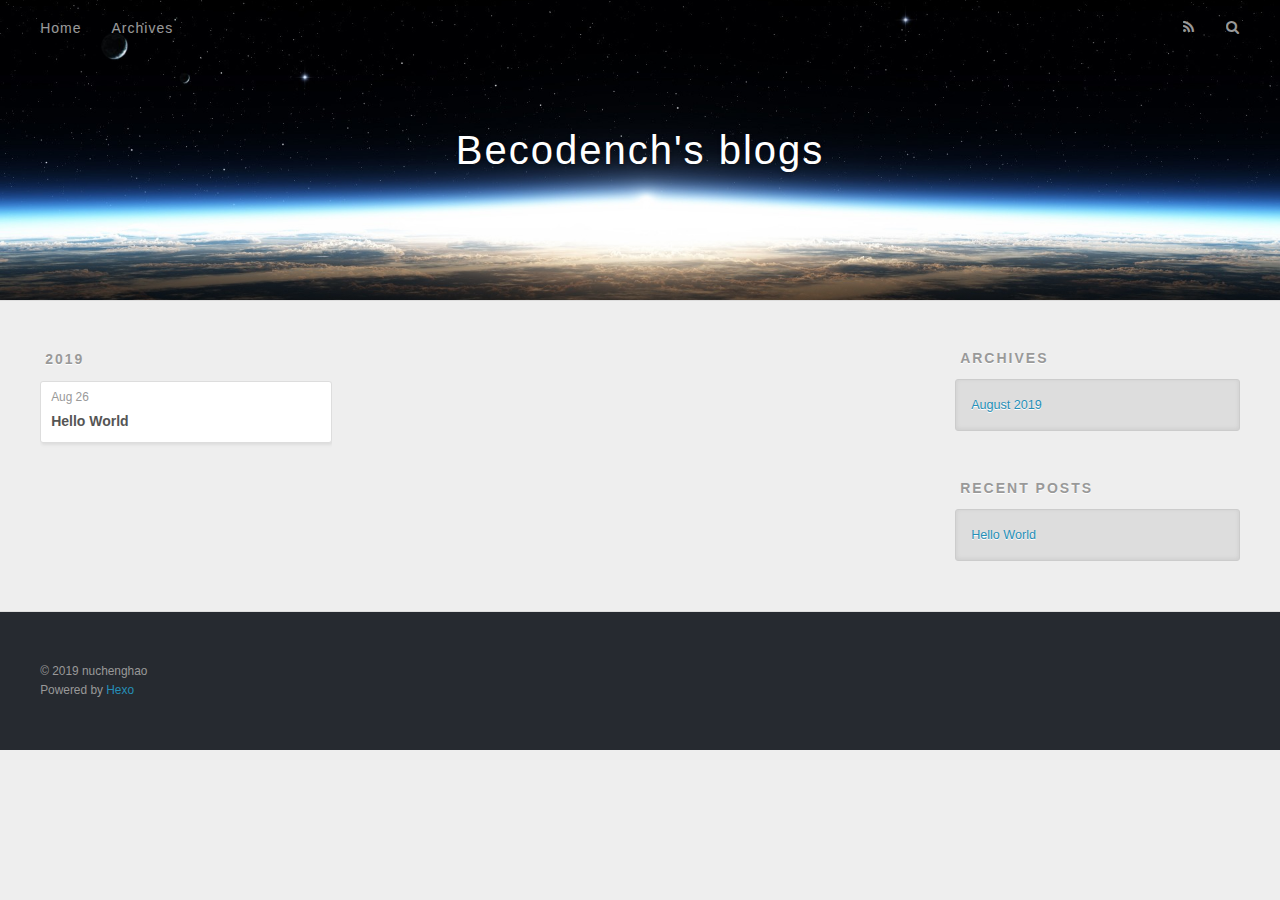
==== commit b4026b4f: "Site updated: 2019-08-27 10:45:34" ====
--- a/archives/index.html
+++ b/archives/index.html
@@ -1,23 +1,12 @@
 <!DOCTYPE html>
-<html lang=en>
+<html>
 <head><meta name="generator" content="Hexo 3.9.0">
   <meta charset="utf-8">
   
-  <meta http-equiv="X-UA-Compatible" content="IE=edge,chrome=1">
-  <meta name="viewport" content="width=device-width, initial-scale=1, maximum-scale=1, minimum-scale=1, user-scalable=no, minimal-ui">
-  <meta name="renderer" content="webkit">
-  <meta http-equiv="Cache-Control" content="no-transform">
-  <meta http-equiv="Cache-Control" content="no-siteapp">
-  <meta name="apple-mobile-web-app-capable" content="yes">
-  <meta name="apple-mobile-web-app-status-bar-style" content="black">
-  <meta name="format-detection" content="telephone=no,email=no,adress=no">
-  <!-- Color theme for statusbar -->
-  <meta name="theme-color" content="#000000">
-  <!-- 强制页面在当前窗口以独立页面显示,防止别人在框架里调用页面 -->
-  <meta http-equiv="window-target" content="_top">
+
   
-  
-  <title>Archive | Hexo</title>
+  <title>Archives | Becodench&#39;s blogs</title>
+  <meta name="viewport" content="width=device-width, initial-scale=1, maximum-scale=1">
   <meta property="og:type" content="website">
 <meta property="og:title" content="Becodench&#39;s blogs">
 <meta property="og:url" content="http://yoursite.com/archives/index.html">
@@ -25,342 +14,157 @@
 <meta property="og:locale" content="en">
 <meta name="twitter:card" content="summary">
 <meta name="twitter:title" content="Becodench&#39;s blogs">
-  <!-- Canonical links -->
-  <link rel="canonical" href="http://yoursite.com/archives/index.html">
   
     <link rel="alternate" href="/atom.xml" title="Becodench&#39;s blogs" type="application/atom+xml">
   
   
-    <link rel="icon" href="/favicon.png" type="image/x-icon">
+    <link rel="icon" href="/favicon.png">
+  
+  
+    <link href="//fonts.googleapis.com/css?family=Source+Code+Pro" rel="stylesheet" type="text/css">
   
   <link rel="stylesheet" href="/css/style.css">
-  
-  
-  
-  
 </head>
-
-
-<body class="main-center" itemscope itemtype="http://schema.org/WebPage">
-  <header class="header" itemscope itemtype="http://schema.org/WPHeader">
-  <div class="slimContent">
-    <div class="navbar-header">
+</html>
+<body>
+  <div id="container">
+    <div id="wrap">
+      <header id="header">
+  <div id="banner"></div>
+  <div id="header-outer" class="outer">
+    <div id="header-title" class="inner">
+      <h1 id="logo-wrap">
+        <a href="/" id="logo">Becodench&#39;s blogs</a>
+      </h1>
       
-      
-      <div class="profile-block text-center">
-        <a id="avatar" href="https://github.com/cofess" target="_blank">
-          <img class="img-circle img-rotate" src="/images/avatar.jpg" width="200" height="200">
-        </a>
-        <h2 id="name" class="hidden-xs hidden-sm">昵称</h2>
-        <h3 id="title" class="hidden-xs hidden-sm hidden-md">Web Developer &amp; Designer</h3>
-        <small id="location" class="text-muted hidden-xs hidden-sm"><i class="icon icon-map-marker"></i> Shenzhen, China</small>
+    </div>
+    <div id="header-inner" class="inner">
+      <nav id="main-nav">
+        <a id="main-nav-toggle" class="nav-icon"></a>
+        
+          <a class="main-nav-link" href="/">Home</a>
+        
+          <a class="main-nav-link" href="/archives">Archives</a>
+        
+      </nav>
+      <nav id="sub-nav">
+        
+          <a id="nav-rss-link" class="nav-icon" href="/atom.xml" title="RSS Feed"></a>
+        
+        <a id="nav-search-btn" class="nav-icon" title="Search"></a>
+      </nav>
+      <div id="search-form-wrap">
+        <form action="//google.com/search" method="get" accept-charset="UTF-8" class="search-form"><input type="search" name="q" class="search-form-input" placeholder="Search"><button type="submit" class="search-form-submit">&#xF002;</button><input type="hidden" name="sitesearch" value="http://yoursite.com"></form>
       </div>
-      
-      <div class="search" id="search-form-wrap">
-
-    <form class="search-form sidebar-form">
-        <div class="input-group">
-            <input type="text" class="search-form-input form-control" placeholder="Search" />
-            <span class="input-group-btn">
-                <button type="submit" class="search-form-submit btn btn-flat" onclick="return false;"><i class="icon icon-search"></i></button>
-            </span>
-        </div>
-    </form>
-    <div class="ins-search">
-  <div class="ins-search-mask"></div>
-  <div class="ins-search-container">
-    <div class="ins-input-wrapper">
-      <input type="text" class="ins-search-input" placeholder="Type something..." x-webkit-speech />
-      <button type="button" class="close ins-close ins-selectable" data-dismiss="modal" aria-label="Close"><span aria-hidden="true">×</span></button>
-    </div>
-    <div class="ins-section-wrapper">
-      <div class="ins-section-container"></div>
     </div>
   </div>
-</div>
-
-
-</div>
-      <button class="navbar-toggle collapsed" type="button" data-toggle="collapse" data-target="#main-navbar" aria-controls="main-navbar" aria-expanded="false">
-        <span class="sr-only">Toggle navigation</span>
-        <span class="icon-bar"></span>
-        <span class="icon-bar"></span>
-        <span class="icon-bar"></span>
-      </button>
-    </div>
-    <nav id="main-navbar" class="collapse navbar-collapse" itemscope itemtype="http://schema.org/SiteNavigationElement" role="navigation">
-      <ul class="nav navbar-nav main-nav ">
-        
-        
-        <li class="menu-item menu-item-home">
-          <a href="/.">
-            
-            <i class="icon icon-home-fill"></i>
-            
-            <span class="menu-title">Home</span>
-          </a>
-        </li>
-        
-        
-        <li class="menu-item menu-item-archives">
-          <a href="/archives">
-            
-            <i class="icon icon-archives-fill"></i>
-            
-            <span class="menu-title">Archives</span>
-          </a>
-        </li>
-        
-        
-        <li class="menu-item menu-item-categories">
-          <a href="/categories">
-            
-            <i class="icon icon-folder"></i>
-            
-            <span class="menu-title">Categories</span>
-          </a>
-        </li>
-        
-        
-        <li class="menu-item menu-item-tags">
-          <a href="/tags">
-            
-            <i class="icon icon-tags"></i>
-            
-            <span class="menu-title">Tags</span>
-          </a>
-        </li>
-        
-        
-        <li class="menu-item menu-item-repository">
-          <a href="/repository">
-            
-            <i class="icon icon-project"></i>
-            
-            <span class="menu-title">Repository</span>
-          </a>
-        </li>
-        
-        
-        <li class="menu-item menu-item-books">
-          <a href="/books">
-            
-            <i class="icon icon-book-fill"></i>
-            
-            <span class="menu-title">Books</span>
-          </a>
-        </li>
-        
-        
-        <li class="menu-item menu-item-links">
-          <a href="/links">
-            
-            <i class="icon icon-friendship"></i>
-            
-            <span class="menu-title">Links</span>
-          </a>
-        </li>
-        
-        
-        <li class="menu-item menu-item-about">
-          <a href="/about">
-            
-            <i class="icon icon-cup-fill"></i>
-            
-            <span class="menu-title">About</span>
-          </a>
-        </li>
-        
-      </ul>
-      
-	
-    <ul class="social-links">
-    	
-        <li><a href="https://github.com/cofess" target="_blank" title="Github" data-toggle=tooltip data-placement=top><i class="icon icon-github"></i></a></li>
-        
-        <li><a href="http://weibo.com/cofess" target="_blank" title="Weibo" data-toggle=tooltip data-placement=top><i class="icon icon-weibo"></i></a></li>
-        
-        <li><a href="https://twitter.com/iwebued" target="_blank" title="Twitter" data-toggle=tooltip data-placement=top><i class="icon icon-twitter"></i></a></li>
-        
-        <li><a href="https://www.behance.net/cofess" target="_blank" title="Behance" data-toggle=tooltip data-placement=top><i class="icon icon-behance"></i></a></li>
-        
-        <li><a href="/atom.xml" target="_blank" title="Rss" data-toggle=tooltip data-placement=top><i class="icon icon-rss"></i></a></li>
-        
-    </ul>
-
-    </nav>
-  </div>
 </header>
-
-  
-    <aside class="sidebar" itemscope itemtype="http://schema.org/WPSideBar">
-  <div class="slimContent">
-    
-      <div class="widget">
-    <h3 class="widget-title">Board</h3>
-    <div class="widget-body">
-        <div id="board">
-            <div class="content">
-                <p>欢迎交流与分享经验!</p>
-            </div>
-        </div>
-    </div>
-</div>
-
-    
-      
-
-    
-      
-
-    
-      
-    
-      
-  <div class="widget">
-    <h3 class="widget-title">Archive</h3>
-    <div class="widget-body">
-      <ul class="archive-list"><li class="archive-list-item"><a class="archive-list-link" href="/archives/2019/08/">August 2019</a><span class="archive-list-count">1</span></li></ul>
-    </div>
-  </div>
-
-
-    
-      
-  <div class="widget">
-    <h3 class="widget-title">Recent Posts</h3>
-    <div class="widget-body">
-      <ul class="recent-post-list list-unstyled no-thumbnail">
-        
-          <li>
-            
-            <div class="item-inner">
-              <p class="item-category">
-                
-              </p>
-              <p class="item-title">
-                <a href="/2019/08/26/hello-world/" class="title">Hello World</a>
-              </p>
-              <p class="item-date">
-                <time datetime="2019-08-26T12:44:53.559Z" itemprop="datePublished">2019-08-26</time>
-              </p>
-            </div>
-          </li>
-          
-      </ul>
-    </div>
-  </div>
-  
-
-    
-  </div>
-</aside>
-
-  
-  
-<main class="main" role="main">
-  	<article class="content article article-archives article-type-list" itemscope="">
-	    <header class="article-header">
-	      <h1 itemprop="title">Archive</h1>
-	      <p class="text-muted">Total 1 articles</p>
-	    </header>
-	    <div class="article-body">
-	      
+      <div class="outer">
+        <section id="main">
   
   
     
     
       
       
-      <section class="panel panel-default b-no">
-        <div class="panel-heading" role="tab">
-          <h3 class="panel-title">
-            <a data-toggle="collapse" href="#collapse2019" aria-expanded="true">
-              <i class="icon icon-calendar-plus text-active"></i><i class="icon icon-calendar-minus text"></i>
-              2019
-            </a>
-            <!-- <a href="/archives/2019" class="archive-year">2019</a> -->
-          </h3>
+      <section class="archives-wrap">
+        <div class="archive-year-wrap">
+          <a href="/archives/2019" class="archive-year">2019</a>
         </div>
-        <div id="collapse2019" class="panel-collapse collapse in" role="tabpanel" aria-labelledby="heading2019">
-        <div class="panel-body">
-          <div class="collection">
+        <div class="archives">
     
+    <article class="archive-article archive-type-post">
+  <div class="archive-article-inner">
+    <header class="archive-article-header">
+      <a href="/2019/08/26/hello-world/" class="archive-article-date">
+  <time datetime="2019-08-26T12:44:53.559Z" itemprop="datePublished">Aug 26</time>
+</a>
+      
+  
+    <h1 itemprop="name">
+      <a class="archive-article-title" href="/2019/08/26/hello-world/">Hello World</a>
+    </h1>
+  
+
+    </header>
+  </div>
+</article>
+  
+  
+    </div></section>
+  
+
+
+</section>
+        
+          <aside id="sidebar">
+  
     
-<a href="/2019/08/26/hello-world/" class="collection-item" target="_blank" itemprop="url">
-  <time datetime="2019-08-26T12:44:53.559Z" itemprop="datePublished">2019-08-26</time>
-  <span>&nbsp;&nbsp;&nbsp;</span> Hello World
-</a>
+
+  
+    
+
+  
+    
+  
+    
+  <div class="widget-wrap">
+    <h3 class="widget-title">Archives</h3>
+    <div class="widget">
+      <ul class="archive-list"><li class="archive-list-item"><a class="archive-list-link" href="/archives/2019/08/">August 2019</a></li></ul>
+    </div>
+  </div>
 
 
   
+    
+  <div class="widget-wrap">
+    <h3 class="widget-title">Recent Posts</h3>
+    <div class="widget">
+      <ul>
+        
+          <li>
+            <a href="/2019/08/26/hello-world/">Hello World</a>
+          </li>
+        
+      </ul>
+    </div>
+  </div>
+
   
-    </div></div></div></section>
+</aside>
+        
+      </div>
+      <footer id="footer">
   
+  <div class="outer">
+    <div id="footer-info" class="inner">
+      &copy; 2019 nuchenghao<br>
+      Powered by <a href="http://hexo.io/" target="_blank">Hexo</a>
+    </div>
+  </div>
+</footer>
+    </div>
+    <nav id="mobile-nav">
+  
+    <a href="/" class="mobile-nav-link">Home</a>
+  
+    <a href="/archives" class="mobile-nav-link">Archives</a>
+  
+</nav>
+    
 
-	    </div>
-  	</article>
-  	 	
-</main>
+<script src="//ajax.googleapis.com/ajax/libs/jquery/2.0.3/jquery.min.js"></script>
 
-  <footer class="footer" itemscope itemtype="http://schema.org/WPFooter">
-	
-	
-    <ul class="social-links">
-    	
-        <li><a href="https://github.com/cofess" target="_blank" title="Github" data-toggle=tooltip data-placement=top><i class="icon icon-github"></i></a></li>
-        
-        <li><a href="http://weibo.com/cofess" target="_blank" title="Weibo" data-toggle=tooltip data-placement=top><i class="icon icon-weibo"></i></a></li>
-        
-        <li><a href="https://twitter.com/iwebued" target="_blank" title="Twitter" data-toggle=tooltip data-placement=top><i class="icon icon-twitter"></i></a></li>
-        
-        <li><a href="https://www.behance.net/cofess" target="_blank" title="Behance" data-toggle=tooltip data-placement=top><i class="icon icon-behance"></i></a></li>
-        
-        <li><a href="/atom.xml" target="_blank" title="Rss" data-toggle=tooltip data-placement=top><i class="icon icon-rss"></i></a></li>
-        
-    </ul>
 
-    <div class="copyright">
-    	
-        <div class="publishby">
-        	Theme by <a href="https://github.com/cofess" target="_blank"> cofess </a>base on <a href="https://github.com/cofess/hexo-theme-pure" target="_blank">pure</a>.
-        </div>
-    </div>
-</footer>
-  <script src="//cdn.jsdelivr.net/npm/jquery@1.12.4/dist/jquery.min.js"></script>
-<script>
-window.jQuery || document.write('<script src="js/jquery.min.js"><\/script>')
-</script>
-<script src="/js/plugin.min.js"></script>
-<script src="/js/application.js"></script>
+  <link rel="stylesheet" href="/fancybox/jquery.fancybox.css">
+  <script src="/fancybox/jquery.fancybox.pack.js"></script>
 
-    <script>
-(function (window) {
-    var INSIGHT_CONFIG = {
-        TRANSLATION: {
-            POSTS: 'Posts',
-            PAGES: 'Pages',
-            CATEGORIES: 'Categories',
-            TAGS: 'Tags',
-            UNTITLED: '(Untitled)',
-        },
-        ROOT_URL: '/',
-        CONTENT_URL: '/content.json',
-    };
-    window.INSIGHT_CONFIG = INSIGHT_CONFIG;
-})(window);
-</script>
-<script src="/js/insight.js"></script>
+
+<script src="/js/script.js"></script>
 
 
 
-
-
-
-
-
-
-
-
+  </div>
 </body>
 </html>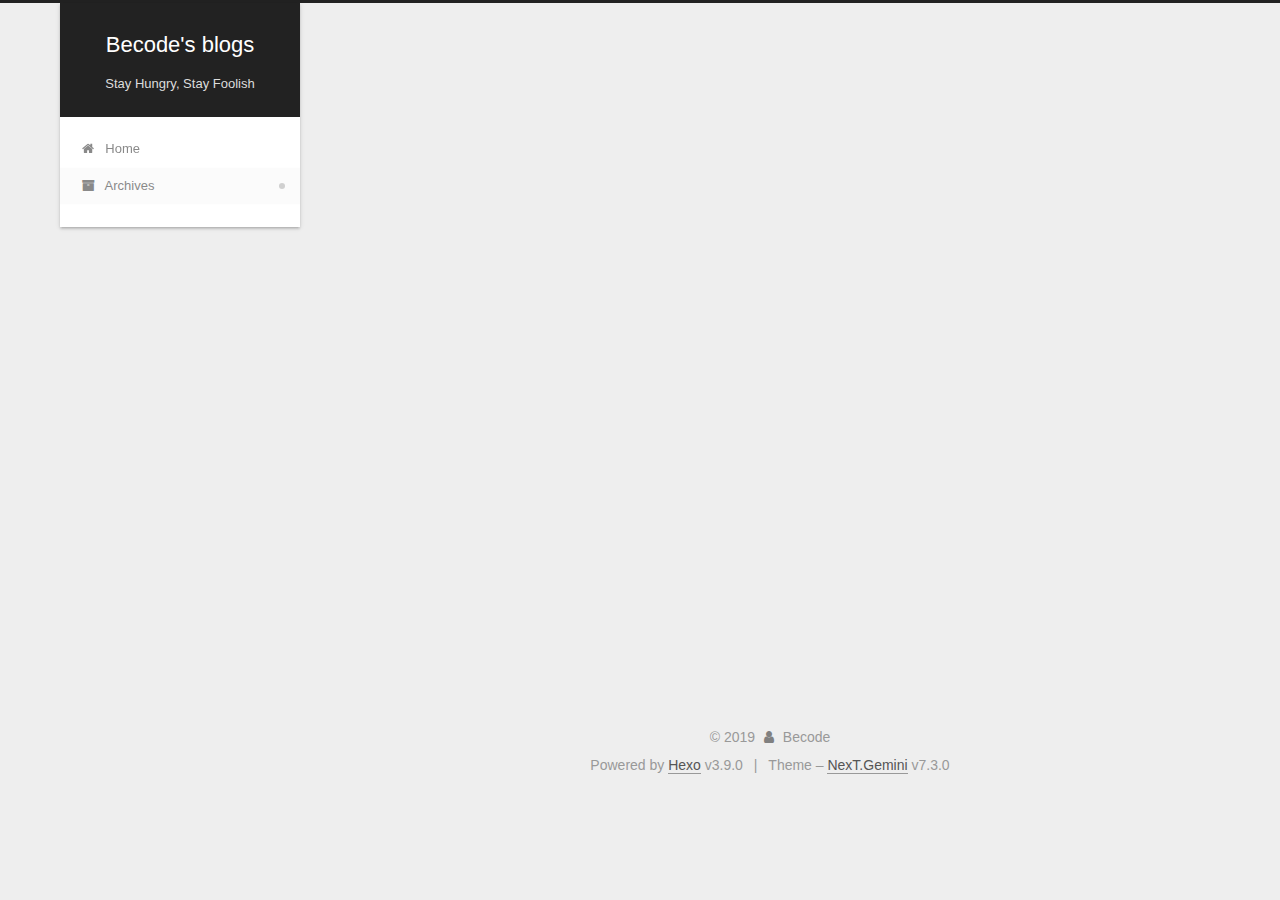
==== commit f1a71708: "Site updated: 2019-08-27 12:05:44" ====
--- a/archives/index.html
+++ b/archives/index.html
@@ -1,170 +1,400 @@
 <!DOCTYPE html>
-<html>
-<head><meta name="generator" content="Hexo 3.9.0">
-  <meta charset="utf-8">
-  
-
-  
-  <title>Archives | Becodench&#39;s blogs</title>
-  <meta name="viewport" content="width=device-width, initial-scale=1, maximum-scale=1">
+
+
+
+
+
+<html lang="en">
+<head>
+  <meta charset="UTF-8">
+<meta name="viewport" content="width=device-width, initial-scale=1, maximum-scale=2">
+<meta name="theme-color" content="#222">
+<meta http-equiv="X-UA-Compatible" content="IE=edge">
+  <link rel="apple-touch-icon" sizes="180x180" href="/images/apple-touch-icon-next.png?v=7.3.0">
+  <link rel="icon" type="image/png" sizes="32x32" href="/images/favicon-32x32-next.png?v=7.3.0">
+  <link rel="icon" type="image/png" sizes="16x16" href="/images/favicon-16x16-next.png?v=7.3.0">
+  <link rel="mask-icon" href="/images/logo.svg?v=7.3.0" color="#222">
+
+<link rel="stylesheet" href="/css/main.css?v=7.3.0">
+
+
+<link rel="stylesheet" href="/lib/font-awesome/css/font-awesome.min.css?v=4.7.0">
+
+
+<script id="hexo-configurations">
+  var NexT = window.NexT || {};
+  var CONFIG = {
+    root: '/',
+    scheme: 'Gemini',
+    version: '7.3.0',
+    exturl: false,
+    sidebar: {"position":"left","display":"post","offset":12,"onmobile":false},
+    copycode: {"enable":false,"show_result":false,"style":null},
+    back2top: {"enable":true,"sidebar":false,"scrollpercent":false},
+    bookmark: {"enable":false,"color":"#222","save":"auto"},
+    fancybox: false,
+    mediumzoom: false,
+    lazyload: false,
+    pangu: false,
+    algolia: {
+      appID: '',
+      apiKey: '',
+      indexName: '',
+      hits: {"per_page":10},
+      labels: {"input_placeholder":"Search for Posts","hits_empty":"We didn't find any results for the search: ${query}","hits_stats":"${hits} results found in ${time} ms"}
+    },
+    localsearch: {"enable":false,"trigger":"auto","top_n_per_article":1,"unescape":false,"preload":false},
+    path: '',
+    motion: {"enable":true,"async":false,"transition":{"post_block":"fadeIn","post_header":"slideDownIn","post_body":"slideDownIn","coll_header":"slideLeftIn","sidebar":"slideUpIn"}},
+    translation: {
+      copy_button: 'Copy',
+      copy_success: 'Copied',
+      copy_failure: 'Copy failed'
+    }
+  };
+</script>
+
   <meta property="og:type" content="website">
-<meta property="og:title" content="Becodench&#39;s blogs">
+<meta property="og:title" content="Becode&#39;s blogs">
 <meta property="og:url" content="http://yoursite.com/archives/index.html">
-<meta property="og:site_name" content="Becodench&#39;s blogs">
+<meta property="og:site_name" content="Becode&#39;s blogs">
 <meta property="og:locale" content="en">
 <meta name="twitter:card" content="summary">
-<meta name="twitter:title" content="Becodench&#39;s blogs">
-  
-    <link rel="alternate" href="/atom.xml" title="Becodench&#39;s blogs" type="application/atom+xml">
-  
-  
-    <link rel="icon" href="/favicon.png">
-  
-  
-    <link href="//fonts.googleapis.com/css?family=Source+Code+Pro" rel="stylesheet" type="text/css">
-  
-  <link rel="stylesheet" href="/css/style.css">
+<meta name="twitter:title" content="Becode&#39;s blogs">
+  <link rel="alternate" href="/atom.xml" title="Becode's blogs" type="application/atom+xml">
+  <link rel="canonical" href="http://yoursite.com/archives/">
+
+
+<script id="page-configurations">
+  // https://hexo.io/docs/variables.html
+  CONFIG.page = {
+    sidebar: "",
+    isHome: false,
+    isPost: false,
+    isPage: false,
+    isArchive: true
+  };
+</script>
+
+  <title>Archive | Becode's blogs</title>
+  <meta name="generator" content="Hexo 3.9.0">
+  
+
+
+
+
+
+
+
+
+  <noscript>
+  <style>
+  .use-motion .brand,
+  .use-motion .menu-item,
+  .sidebar-inner,
+  .use-motion .post-block,
+  .use-motion .pagination,
+  .use-motion .comments,
+  .use-motion .post-header,
+  .use-motion .post-body,
+  .use-motion .collection-header { opacity: initial; }
+
+  .use-motion .logo,
+  .use-motion .site-title,
+  .use-motion .site-subtitle {
+    opacity: initial;
+    top: initial;
+  }
+
+  .use-motion .logo-line-before i { left: initial; }
+  .use-motion .logo-line-after i { right: initial; }
+  </style>
+</noscript>
+
 </head>
+
+<body itemscope itemtype="http://schema.org/WebPage" lang="en">
+  <div class="container use-motion">
+    <div class="headband"></div>
+
+    <header id="header" class="header" itemscope itemtype="http://schema.org/WPHeader">
+      <div class="header-inner"><div class="site-brand-container">
+  <div class="site-meta">
+
+    <div>
+      <a href="/" class="brand" rel="start">
+        <span class="logo-line-before"><i></i></span>
+        <span class="site-title">Becode's blogs</span>
+        <span class="logo-line-after"><i></i></span>
+      </a>
+    </div>
+        <p class="site-subtitle">Stay Hungry, Stay Foolish</p>
+      
+  </div>
+
+  <div class="site-nav-toggle">
+    <button aria-label="Toggle navigation bar">
+      <span class="btn-bar"></span>
+      <span class="btn-bar"></span>
+      <span class="btn-bar"></span>
+    </button>
+  </div>
+</div>
+
+
+<nav class="site-nav">
+  
+  <ul id="menu" class="menu">
+      
+      
+      
+        
+        <li class="menu-item menu-item-home">
+      
+    
+
+    <a href="/" rel="section"><i class="menu-item-icon fa fa-fw fa-home"></i> <br>Home</a>
+
+  </li>
+      
+      
+      
+        
+        <li class="menu-item menu-item-archives">
+      
+    
+
+    <a href="/archives/" rel="section"><i class="menu-item-icon fa fa-fw fa-archive"></i> <br>Archives</a>
+
+  </li>
+  </ul>
+
+</nav>
+</div>
+    </header>
+
+    
+  <div class="back-to-top">
+    <i class="fa fa-arrow-up"></i>
+    <span>0%</span>
+  </div>
+
+
+    <main id="main" class="main">
+      <div class="main-inner">
+        <div class="content-wrap">
+            
+
+    
+    
+      
+      
+    
+      
+      
+    
+    
+
+  
+
+          <div id="content" class="content">
+            
+
+  
+  
+  
+  <div class="post-block archive">
+    <div id="posts" class="posts-collapse">
+      <div class="collection-title">
+        
+        
+        
+          
+        
+        <span class="collection-header">Um..! 1 post. Keep on posting.</span>
+      </div>
+      
+
+      
+
+  
+  
+
+  
+    
+    <div class="collection-year">
+      <h1 class="collection-header">2019</h1>
+    </div>
+  
+
+  <article itemscope itemtype="http://schema.org/Article">
+    <header class="post-header">
+
+      <h2 class="post-title">
+        
+          <a class="post-title-link" href="/2019/08/26/hello-world/" itemprop="url">
+            <span itemprop="name">Hello World</span>
+          </a>
+        
+      </h2>
+
+      <div class="post-meta">
+        <time class="post-time" itemprop="dateCreated"
+              datetime="2019-08-26T20:44:53+08:00"
+              content="2019-08-26">
+          08-26
+        </time>
+      </div>
+
+    </header>
+  </article>
+
+
+
+
+    </div>
+  </div>
+  
+  
+  
+
+  
+
+
+
+          </div>
+          
+
+        </div>
+          
+  
+  <div class="sidebar-toggle">
+    <div class="sidebar-toggle-line-wrap">
+      <span class="sidebar-toggle-line sidebar-toggle-line-first"></span>
+      <span class="sidebar-toggle-line sidebar-toggle-line-middle"></span>
+      <span class="sidebar-toggle-line sidebar-toggle-line-last"></span>
+    </div>
+  </div>
+
+  <aside class="sidebar">
+    <div class="sidebar-inner">
+
+      <ul class="sidebar-nav motion-element">
+        <li class="sidebar-nav-toc" data-target="post-toc-wrap">
+          Table of Contents
+        </li>
+        <li class="sidebar-nav-overview" data-target="site-overview-wrap">
+          Overview
+        </li>
+      </ul>
+
+      <!--noindex-->
+      <div class="post-toc-wrap sidebar-panel">
+      </div>
+      <!--/noindex-->
+
+      <div class="site-overview-wrap sidebar-panel">
+        <div class="site-author motion-element" itemprop="author" itemscope itemtype="http://schema.org/Person">
+  <p class="site-author-name" itemprop="name">Becode</p>
+  <div class="site-description" itemprop="description"></div>
+</div>
+  <nav class="site-state motion-element">
+      <div class="site-state-item site-state-posts">
+        
+          <a href="/archives/">
+        
+          <span class="site-state-item-count">1</span>
+          <span class="site-state-item-name">posts</span>
+        </a>
+      </div>
+    
+  </nav>
+  <div class="feed-link motion-element">
+    <a href="/atom.xml" rel="alternate">
+      <i class="fa fa-rss"></i>RSS
+    </a>
+  </div>
+
+
+
+      </div>
+
+    </div>
+  </aside>
+  <div id="sidebar-dimmer"></div>
+
+
+      </div>
+    </main>
+
+    <footer id="footer" class="footer">
+      <div class="footer-inner">
+        <div class="copyright">&copy; <span itemprop="copyrightYear">2019</span>
+  <span class="with-love" id="animate">
+    <i class="fa fa-user"></i>
+  </span>
+  <span class="author" itemprop="copyrightHolder">Becode</span>
+</div>
+  <div class="powered-by">Powered by <a href="https://hexo.io" class="theme-link" rel="noopener" target="_blank">Hexo</a> v3.9.0</div>
+  <span class="post-meta-divider">|</span>
+  <div class="theme-info">Theme – <a href="https://theme-next.org" class="theme-link" rel="noopener" target="_blank">NexT.Gemini</a> v7.3.0</div>
+
+        
+
+
+
+
+
+
+
+
+
+
+
+
+        
+      </div>
+    </footer>
+  </div>
+
+  
+  <script src="/lib/jquery/index.js?v=3.4.1"></script>
+  <script src="/lib/velocity/velocity.min.js?v=1.2.1"></script>
+  <script src="/lib/velocity/velocity.ui.min.js?v=1.2.1"></script>
+<script src="/js/utils.js?v=7.3.0"></script><script src="/js/motion.js?v=7.3.0"></script>
+<script src="/js/schemes/pisces.js?v=7.3.0"></script>
+
+<script src="/js/next-boot.js?v=7.3.0"></script>
+
+
+
+  
+
+
+
+
+
+
+
+
+
+
+
+
+
+
+
+
+
+
+
+
+
+  
+
+  
+
+  
+
+</body>
 </html>
-<body>
-  <div id="container">
-    <div id="wrap">
-      <header id="header">
-  <div id="banner"></div>
-  <div id="header-outer" class="outer">
-    <div id="header-title" class="inner">
-      <h1 id="logo-wrap">
-        <a href="/" id="logo">Becodench&#39;s blogs</a>
-      </h1>
-      
-    </div>
-    <div id="header-inner" class="inner">
-      <nav id="main-nav">
-        <a id="main-nav-toggle" class="nav-icon"></a>
-        
-          <a class="main-nav-link" href="/">Home</a>
-        
-          <a class="main-nav-link" href="/archives">Archives</a>
-        
-      </nav>
-      <nav id="sub-nav">
-        
-          <a id="nav-rss-link" class="nav-icon" href="/atom.xml" title="RSS Feed"></a>
-        
-        <a id="nav-search-btn" class="nav-icon" title="Search"></a>
-      </nav>
-      <div id="search-form-wrap">
-        <form action="//google.com/search" method="get" accept-charset="UTF-8" class="search-form"><input type="search" name="q" class="search-form-input" placeholder="Search"><button type="submit" class="search-form-submit">&#xF002;</button><input type="hidden" name="sitesearch" value="http://yoursite.com"></form>
-      </div>
-    </div>
-  </div>
-</header>
-      <div class="outer">
-        <section id="main">
-  
-  
-    
-    
-      
-      
-      <section class="archives-wrap">
-        <div class="archive-year-wrap">
-          <a href="/archives/2019" class="archive-year">2019</a>
-        </div>
-        <div class="archives">
-    
-    <article class="archive-article archive-type-post">
-  <div class="archive-article-inner">
-    <header class="archive-article-header">
-      <a href="/2019/08/26/hello-world/" class="archive-article-date">
-  <time datetime="2019-08-26T12:44:53.559Z" itemprop="datePublished">Aug 26</time>
-</a>
-      
-  
-    <h1 itemprop="name">
-      <a class="archive-article-title" href="/2019/08/26/hello-world/">Hello World</a>
-    </h1>
-  
-
-    </header>
-  </div>
-</article>
-  
-  
-    </div></section>
-  
-
-
-</section>
-        
-          <aside id="sidebar">
-  
-    
-
-  
-    
-
-  
-    
-  
-    
-  <div class="widget-wrap">
-    <h3 class="widget-title">Archives</h3>
-    <div class="widget">
-      <ul class="archive-list"><li class="archive-list-item"><a class="archive-list-link" href="/archives/2019/08/">August 2019</a></li></ul>
-    </div>
-  </div>
-
-
-  
-    
-  <div class="widget-wrap">
-    <h3 class="widget-title">Recent Posts</h3>
-    <div class="widget">
-      <ul>
-        
-          <li>
-            <a href="/2019/08/26/hello-world/">Hello World</a>
-          </li>
-        
-      </ul>
-    </div>
-  </div>
-
-  
-</aside>
-        
-      </div>
-      <footer id="footer">
-  
-  <div class="outer">
-    <div id="footer-info" class="inner">
-      &copy; 2019 nuchenghao<br>
-      Powered by <a href="http://hexo.io/" target="_blank">Hexo</a>
-    </div>
-  </div>
-</footer>
-    </div>
-    <nav id="mobile-nav">
-  
-    <a href="/" class="mobile-nav-link">Home</a>
-  
-    <a href="/archives" class="mobile-nav-link">Archives</a>
-  
-</nav>
-    
-
-<script src="//ajax.googleapis.com/ajax/libs/jquery/2.0.3/jquery.min.js"></script>
-
-
-  <link rel="stylesheet" href="/fancybox/jquery.fancybox.css">
-  <script src="/fancybox/jquery.fancybox.pack.js"></script>
-
-
-<script src="/js/script.js"></script>
-
-
-
-  </div>
-</body>
-</html>--- a/css/main.css
+++ b/css/main.css
@@ -0,0 +1,2691 @@
+html {
+  line-height: 1.15; /* 1 */
+  -webkit-text-size-adjust: 100%; /* 2 */
+}
+body {
+  margin: 0;
+}
+main {
+  display: block;
+}
+h1 {
+  font-size: 2em;
+  margin: 0.67em 0;
+}
+hr {
+  box-sizing: content-box; /* 1 */
+  height: 0; /* 1 */
+  overflow: visible; /* 2 */
+}
+pre {
+  font-family: monospace, monospace; /* 1 */
+  font-size: 1em; /* 2 */
+}
+a {
+  background-color: transparent;
+}
+abbr[title] {
+  border-bottom: none; /* 1 */
+  text-decoration: underline; /* 2 */
+  text-decoration: underline dotted; /* 2 */
+}
+b,
+strong {
+  font-weight: bolder;
+}
+code,
+kbd,
+samp {
+  font-family: monospace, monospace; /* 1 */
+  font-size: 1em; /* 2 */
+}
+small {
+  font-size: 80%;
+}
+sub,
+sup {
+  font-size: 75%;
+  line-height: 0;
+  position: relative;
+  vertical-align: baseline;
+}
+sub {
+  bottom: -0.25em;
+}
+sup {
+  top: -0.5em;
+}
+img {
+  border-style: none;
+}
+button,
+input,
+optgroup,
+select,
+textarea {
+  font-family: inherit; /* 1 */
+  font-size: 100%; /* 1 */
+  line-height: 1.15; /* 1 */
+  margin: 0; /* 2 */
+}
+button,
+input {
+/* 1 */
+  overflow: visible;
+}
+button,
+select {
+/* 1 */
+  text-transform: none;
+}
+button,
+[type='button'],
+[type='reset'],
+[type='submit'] {
+  -webkit-appearance: button;
+}
+button::-moz-focus-inner,
+[type='button']::-moz-focus-inner,
+[type='reset']::-moz-focus-inner,
+[type='submit']::-moz-focus-inner {
+  border-style: none;
+  padding: 0;
+}
+button:-moz-focusring,
+[type='button']:-moz-focusring,
+[type='reset']:-moz-focusring,
+[type='submit']:-moz-focusring {
+  outline: 1px dotted ButtonText;
+}
+fieldset {
+  padding: 0.35em 0.75em 0.625em;
+}
+legend {
+  box-sizing: border-box; /* 1 */
+  color: inherit; /* 2 */
+  display: table; /* 1 */
+  max-width: 100%; /* 1 */
+  padding: 0; /* 3 */
+  white-space: normal; /* 1 */
+}
+progress {
+  vertical-align: baseline;
+}
+textarea {
+  overflow: auto;
+}
+[type='checkbox'],
+[type='radio'] {
+  box-sizing: border-box; /* 1 */
+  padding: 0; /* 2 */
+}
+[type='number']::-webkit-inner-spin-button,
+[type='number']::-webkit-outer-spin-button {
+  height: auto;
+}
+[type='search'] {
+  outline-offset: -2px; /* 2 */
+  -webkit-appearance: textfield; /* 1 */
+}
+[type='search']::-webkit-search-decoration {
+  -webkit-appearance: none;
+}
+::-webkit-file-upload-button {
+  font: inherit; /* 2 */
+  -webkit-appearance: button; /* 1 */
+}
+details {
+  display: block;
+}
+summary {
+  display: list-item;
+}
+template {
+  display: none;
+}
+[hidden] {
+  display: none;
+}
+::selection {
+  background: #262a30;
+  color: #fff;
+}
+body {
+  background: #eee;
+  color: #555;
+  font-family: 'Lato', "PingFang SC", "Microsoft YaHei", sans-serif;
+  font-size: 1em;
+  line-height: 2;
+}
+@media (max-width: 991px) {
+  body {
+    padding-right: 0;
+  }
+}
+h1,
+h2,
+h3,
+h4,
+h5,
+h6 {
+  font-family: 'Lato', "PingFang SC", "Microsoft YaHei", sans-serif;
+  font-weight: bold;
+  line-height: 1.5;
+  margin: 20px 0 15px;
+  padding: 0;
+}
+h1 {
+  font-size: 1.75em;
+}
+h2 {
+  font-size: 1.625em;
+}
+h3 {
+  font-size: 1.5em;
+}
+h4 {
+  font-size: 1.375em;
+}
+h5 {
+  font-size: 1.25em;
+}
+h6 {
+  font-size: 1.125em;
+}
+p {
+  margin: 0 0 20px 0;
+}
+a,
+span.exturl {
+  overflow-wrap: break-word;
+  word-wrap: break-word;
+  background-color: transparent;
+  border-bottom: 1px solid #999;
+  color: #555;
+  outline: none;
+  text-decoration: none;
+  cursor: pointer;
+}
+a:hover,
+span.exturl:hover {
+  border-bottom-color: #222;
+  color: #222;
+}
+iframe,
+img,
+video {
+  display: block;
+  margin-left: auto;
+  margin-right: auto;
+  max-width: 100%;
+}
+hr {
+  background-color: #ddd;
+  background-image: repeating-linear-gradient(-45deg, #fff, #fff 4px, transparent 4px, transparent 8px);
+  border: 0;
+  height: 3px;
+  margin: 40px 0;
+}
+blockquote {
+  border-left: 4px solid #ddd;
+  color: #666;
+  margin: 0;
+  padding: 0 15px;
+}
+blockquote cite::before {
+  content: '-';
+  padding: 0 5px;
+}
+dt {
+  font-weight: 700;
+}
+dd {
+  margin: 0;
+  padding: 0;
+}
+kbd {
+  background-color: #f9f9f9;
+  background-image: linear-gradient(top, #eee, #fff, #eee);
+  border: 1px solid #ccc;
+  border-radius: 0.2em;
+  box-shadow: 0.1em 0.1em 0.2em rgba(0,0,0,0.1);
+  font-family: inherit;
+  padding: 0.1em 0.3em;
+  white-space: nowrap;
+}
+.text-left {
+  text-align: left;
+}
+.text-center {
+  text-align: center;
+}
+.text-right {
+  text-align: right;
+}
+.text-justify {
+  text-align: justify;
+}
+.text-nowrap {
+  white-space: nowrap;
+}
+.text-lowercase {
+  text-transform: lowercase;
+}
+.text-uppercase {
+  text-transform: uppercase;
+}
+.text-capitalize {
+  text-transform: capitalize;
+}
+.center-block {
+  display: block;
+  margin-left: auto;
+  margin-right: auto;
+}
+.clearfix::before,
+.clearfix::after {
+  content: ' ';
+  display: table;
+}
+.clearfix::after {
+  clear: both;
+}
+.pullquote {
+  width: 45%;
+}
+.pullquote.left {
+  float: left;
+  margin-left: 5px;
+  margin-right: 10px;
+}
+.pullquote.right {
+  float: right;
+  margin-left: 10px;
+  margin-right: 5px;
+}
+.affix {
+  position: fixed;
+}
+.translation {
+  color: #999;
+  font-size: 0.875em;
+  margin-top: -20px;
+}
+.table-container {
+  -webkit-overflow-scrolling: touch;
+  overflow: auto;
+}
+table {
+  border-collapse: collapse;
+  border-spacing: 0;
+  font-size: 0.875em;
+  margin: 0 0 20px 0;
+  width: 100%;
+}
+table > tbody > tr:nth-of-type(odd) {
+  background-color: #f9f9f9;
+}
+table > tbody > tr:hover {
+  background-color: #f5f5f5;
+}
+caption,
+th,
+td {
+  font-weight: normal;
+  padding: 8px;
+  text-align: left;
+  vertical-align: middle;
+}
+th,
+td {
+  border: 1px solid #ddd;
+  border-bottom: 3px solid #ddd;
+}
+th {
+  font-weight: 700;
+  padding-bottom: 10px;
+}
+td {
+  border-bottom-width: 1px;
+}
+html,
+body {
+  height: 100%;
+}
+.container {
+  position: relative;
+}
+.header-inner {
+  margin: 0 auto;
+  padding: 100px 0 70px;
+  width: calc(100% - 20px);
+}
+@media (min-width: 1200px) {
+  .container .header-inner {
+    width: 1160px;
+  }
+}
+@media (min-width: 1600px) {
+  .container .header-inner {
+    width: 73%;
+  }
+}
+.main-inner {
+  margin: 0 auto;
+  width: calc(100% - 20px);
+}
+@media (min-width: 1200px) {
+  .container .main-inner {
+    width: 1160px;
+  }
+}
+@media (min-width: 1600px) {
+  .container .main-inner {
+    width: 73%;
+  }
+}
+.footer {
+  padding: 20px 0;
+}
+.footer-inner {
+  box-sizing: border-box;
+  margin: 0 auto;
+  width: calc(100% - 20px);
+}
+@media (min-width: 1200px) {
+  .container .footer-inner {
+    width: 1160px;
+  }
+}
+@media (min-width: 1600px) {
+  .container .footer-inner {
+    width: 73%;
+  }
+}
+pre,
+.highlight {
+  background: #f7f7f7;
+  color: #4d4d4c;
+  line-height: 1.6;
+  margin: 0 auto 20px;
+}
+pre,
+code {
+  font-family: consolas, Menlo, "PingFang SC", "Microsoft YaHei", monospace;
+}
+code {
+  overflow-wrap: break-word;
+  word-wrap: break-word;
+  background: #eee;
+  border-radius: 3px;
+  color: #555;
+  padding: 2px 4px;
+}
+pre {
+  overflow: auto;
+  padding: 10px;
+}
+pre code {
+  background: none;
+  color: #4d4d4c;
+  font-size: 0.875em;
+  padding: 0;
+  text-shadow: none;
+}
+.highlight *::selection {
+  background: #d6d6d6;
+}
+.highlight pre {
+  border: 0;
+  margin: 0;
+  padding: 10px 0;
+}
+.highlight table {
+  border: 0;
+  margin: 0;
+  width: auto;
+}
+.highlight td {
+  border: 0;
+  padding: 0;
+}
+.highlight figcaption {
+  background: #eee;
+  border-bottom: 1px solid #e9e9e9;
+  color: #4d4d4c;
+  line-height: 1em;
+  margin: 0;
+  padding: 0.5em;
+}
+.highlight figcaption::before,
+.highlight figcaption::after {
+  content: ' ';
+  display: table;
+}
+.highlight figcaption::after {
+  clear: both;
+}
+.highlight figcaption a {
+  color: #4d4d4c;
+  float: right;
+}
+.highlight figcaption a:hover {
+  border-bottom-color: #4d4d4c;
+}
+.highlight .gutter pre {
+  background-color: #eff2f3;
+  color: #869194;
+  padding-left: 10px;
+  padding-right: 10px;
+  text-align: right;
+}
+.highlight .code pre {
+  background-color: #f7f7f7;
+  padding-left: 10px;
+  width: 100%;
+}
+.gutter {
+  -moz-user-select: none;
+  -ms-user-select: none;
+  -webkit-user-select: none;
+  user-select: none;
+}
+.gist table {
+  width: auto;
+}
+.gist table td {
+  border: 0;
+}
+pre .deletion {
+  background: #fdd;
+}
+pre .addition {
+  background: #dfd;
+}
+pre .meta {
+  color: #eab700;
+  -moz-user-select: none;
+  -ms-user-select: none;
+  -webkit-user-select: none;
+  user-select: none;
+}
+pre .comment {
+  color: #8e908c;
+}
+pre .variable,
+pre .attribute,
+pre .tag,
+pre .name,
+pre .regexp,
+pre .ruby .constant,
+pre .xml .tag .title,
+pre .xml .pi,
+pre .xml .doctype,
+pre .html .doctype,
+pre .css .id,
+pre .css .class,
+pre .css .pseudo {
+  color: #c82829;
+}
+pre .number,
+pre .preprocessor,
+pre .built_in,
+pre .builtin-name,
+pre .literal,
+pre .params,
+pre .constant,
+pre .command {
+  color: #f5871f;
+}
+pre .ruby .class .title,
+pre .css .rules .attribute,
+pre .string,
+pre .symbol,
+pre .value,
+pre .inheritance,
+pre .header,
+pre .ruby .symbol,
+pre .xml .cdata,
+pre .special,
+pre .formula {
+  color: #718c00;
+}
+pre .title,
+pre .css .hexcolor {
+  color: #3e999f;
+}
+pre .function,
+pre .python .decorator,
+pre .python .title,
+pre .ruby .function .title,
+pre .ruby .title .keyword,
+pre .perl .sub,
+pre .javascript .title,
+pre .coffeescript .title {
+  color: #4271ae;
+}
+pre .keyword,
+pre .javascript .function {
+  color: #8959a8;
+}
+.blockquote-center {
+  border-left: none;
+  margin: 40px 0;
+  padding: 0;
+  position: relative;
+  text-align: center;
+}
+.blockquote-center::before,
+.blockquote-center::after {
+  background-position: 0 -6px;
+  background-repeat: no-repeat;
+  background-size: 22px 22px;
+  content: ' ';
+  display: block;
+  height: 24px;
+  opacity: 0.2;
+  position: absolute;
+  width: 100%;
+}
+.blockquote-center::before {
+  background-image: url("../images/quote-l.svg");
+  border-top: 1px solid #ccc;
+  top: -20px;
+}
+.blockquote-center::after {
+  background-image: url("../images/quote-r.svg");
+  background-position: 100% 8px;
+  border-bottom: 1px solid #ccc;
+  bottom: -20px;
+}
+.blockquote-center p,
+.blockquote-center div {
+  text-align: center;
+}
+.post-body .group-picture img {
+  border: 0;
+  box-sizing: border-box;
+  margin: 0 auto;
+  padding: 0 3px;
+}
+.post-body .group-picture-row {
+  margin-bottom: 6px;
+  overflow: hidden;
+}
+.post-body .group-picture-column {
+  float: left;
+  margin-bottom: 10px;
+}
+.post-body .label {
+  display: inline;
+  padding: 0 2px;
+}
+.post-body .label.default {
+  background-color: #f0f0f0;
+}
+.post-body .label.primary {
+  background-color: #efe6f7;
+}
+.post-body .label.info {
+  background-color: #e5f2f8;
+}
+.post-body .label.success {
+  background-color: #e7f4e9;
+}
+.post-body .label.warning {
+  background-color: #fcf6e1;
+}
+.post-body .label.danger {
+  background-color: #fae8eb;
+}
+.post-body .tabs {
+  margin-bottom: 20px;
+}
+.post-body .tabs,
+.tabs-comment {
+  display: block;
+  padding-top: 10px;
+  position: relative;
+}
+.post-body .tabs ul.nav-tabs,
+.tabs-comment ul.nav-tabs {
+  display: flex;
+  flex-wrap: wrap;
+  margin: 0;
+  margin-bottom: -1px;
+  padding: 0;
+}
+@media (max-width: 413px) {
+  .post-body .tabs ul.nav-tabs,
+  .tabs-comment ul.nav-tabs {
+    display: block;
+    margin-bottom: 5px;
+  }
+}
+.post-body .tabs ul.nav-tabs li.tab,
+.tabs-comment ul.nav-tabs li.tab {
+  background-color: #fff;
+  border-bottom: 1px solid #ddd;
+  border-left: 1px solid transparent;
+  border-right: 1px solid transparent;
+  border-top: 3px solid transparent;
+  flex-grow: 1;
+  list-style-type: none;
+}
+@media (max-width: 413px) {
+  .post-body .tabs ul.nav-tabs li.tab,
+  .tabs-comment ul.nav-tabs li.tab {
+    border-bottom: 1px solid transparent;
+    border-left: 3px solid transparent;
+    border-right: 1px solid transparent;
+    border-top: 1px solid transparent;
+  }
+}
+.post-body .tabs ul.nav-tabs li.tab a,
+.tabs-comment ul.nav-tabs li.tab a {
+  border-bottom: initial;
+  display: block;
+  line-height: 1.8em;
+  outline: 0;
+  padding: 0.25em 0.75em;
+  text-align: center;
+  transition-delay: 0s;
+  transition-duration: 0.2s;
+  transition-timing-function: ease-out;
+}
+.post-body .tabs ul.nav-tabs li.tab a i,
+.tabs-comment ul.nav-tabs li.tab a i {
+  width: 1.285714285714286em;
+}
+.post-body .tabs ul.nav-tabs li.tab.active,
+.tabs-comment ul.nav-tabs li.tab.active {
+  border-bottom: 1px solid transparent;
+  border-left: 1px solid #ddd;
+  border-right: 1px solid #ddd;
+  border-top: 3px solid #fc6423;
+}
+@media (max-width: 413px) {
+  .post-body .tabs ul.nav-tabs li.tab.active,
+  .tabs-comment ul.nav-tabs li.tab.active {
+    border-bottom: 1px solid #ddd;
+    border-left: 3px solid #fc6423;
+    border-right: 1px solid #ddd;
+    border-top: 1px solid #ddd;
+  }
+}
+.post-body .tabs ul.nav-tabs li.tab.active a,
+.tabs-comment ul.nav-tabs li.tab.active a {
+  color: #555;
+  cursor: default;
+}
+.post-body .tabs .tab-content .tab-pane,
+.tabs-comment .tab-content .tab-pane {
+  border: 1px solid #ddd;
+  padding: 20px 20px 0 20px;
+}
+.post-body .tabs .tab-content .tab-pane:not(.active),
+.tabs-comment .tab-content .tab-pane:not(.active) {
+  display: none;
+}
+.post-body .tabs .tab-content .tab-pane.active,
+.tabs-comment .tab-content .tab-pane.active {
+  display: block;
+}
+.post-body .note {
+  margin-bottom: 20px;
+  padding: 15px;
+  position: relative;
+  border: 1px solid #eee;
+  border-left-width: 5px;
+  border-radius: 3px;
+}
+.post-body .note h2,
+.post-body .note h3,
+.post-body .note h4,
+.post-body .note h5,
+.post-body .note h6 {
+  margin-top: 0;
+  border-bottom: initial;
+  margin-bottom: 0;
+  padding-top: 0;
+}
+.post-body .note p:first-child,
+.post-body .note ul:first-child,
+.post-body .note ol:first-child,
+.post-body .note table:first-child,
+.post-body .note pre:first-child,
+.post-body .note blockquote:first-child,
+.post-body .note img:first-child {
+  margin-top: 0;
+}
+.post-body .note p:last-child,
+.post-body .note ul:last-child,
+.post-body .note ol:last-child,
+.post-body .note table:last-child,
+.post-body .note pre:last-child,
+.post-body .note blockquote:last-child,
+.post-body .note img:last-child {
+  margin-bottom: 0;
+}
+.post-body .note.default {
+  border-left-color: #777;
+}
+.post-body .note.default h2,
+.post-body .note.default h3,
+.post-body .note.default h4,
+.post-body .note.default h5,
+.post-body .note.default h6 {
+  color: #777;
+}
+.post-body .note.primary {
+  border-left-color: #6f42c1;
+}
+.post-body .note.primary h2,
+.post-body .note.primary h3,
+.post-body .note.primary h4,
+.post-body .note.primary h5,
+.post-body .note.primary h6 {
+  color: #6f42c1;
+}
+.post-body .note.info {
+  border-left-color: #428bca;
+}
+.post-body .note.info h2,
+.post-body .note.info h3,
+.post-body .note.info h4,
+.post-body .note.info h5,
+.post-body .note.info h6 {
+  color: #428bca;
+}
+.post-body .note.success {
+  border-left-color: #5cb85c;
+}
+.post-body .note.success h2,
+.post-body .note.success h3,
+.post-body .note.success h4,
+.post-body .note.success h5,
+.post-body .note.success h6 {
+  color: #5cb85c;
+}
+.post-body .note.warning {
+  border-left-color: #f0ad4e;
+}
+.post-body .note.warning h2,
+.post-body .note.warning h3,
+.post-body .note.warning h4,
+.post-body .note.warning h5,
+.post-body .note.warning h6 {
+  color: #f0ad4e;
+}
+.post-body .note.danger {
+  border-left-color: #d9534f;
+}
+.post-body .note.danger h2,
+.post-body .note.danger h3,
+.post-body .note.danger h4,
+.post-body .note.danger h5,
+.post-body .note.danger h6 {
+  color: #d9534f;
+}
+.btn {
+  background: #fff;
+  border: 2px solid #555;
+  border-radius: 2px;
+  color: #555;
+  display: inline-block;
+  font-size: 0.875em;
+  line-height: 2;
+  padding: 0 20px;
+  text-decoration: none;
+  transition-delay: 0s;
+  transition-duration: 0.2s;
+  transition-timing-function: ease-in-out;
+  transition-property: background-color;
+}
+.btn:hover {
+  background: #222;
+  border-color: #222;
+  color: #fff;
+}
+.btn + .btn {
+  margin: 0 0 8px 8px;
+}
+.btn .fa-fw {
+  text-align: left;
+  width: 1.285714285714286em;
+}
+.btn-bar {
+  background: #555;
+  border-radius: 1px;
+  display: block;
+  height: 2px;
+  width: 22px;
+}
+.btn-bar + .btn-bar {
+  margin-top: 4px;
+}
+.page-number-basic,
+.pagination .prev,
+.pagination .next,
+.pagination .page-number,
+.pagination .space {
+  display: inline-block;
+  margin: 0 10px;
+  padding: 0 11px;
+  position: relative;
+  top: -1px;
+}
+@media (max-width: 767px) {
+  .page-number-basic,
+  .pagination .prev,
+  .pagination .next,
+  .pagination .page-number,
+  .pagination .space {
+    margin: 0 5px;
+  }
+}
+.pagination {
+  border-top: 1px solid #eee;
+  margin: 120px 0 40px;
+  text-align: center;
+}
+.pagination .prev,
+.pagination .next,
+.pagination .page-number {
+  border-bottom: 0;
+  border-top: 1px solid #eee;
+  transition-property: border-color;
+  transition-delay: 0s;
+  transition-duration: 0.2s;
+  transition-timing-function: ease-in-out;
+}
+.pagination .prev:hover,
+.pagination .next:hover,
+.pagination .page-number:hover {
+  border-top-color: #222;
+}
+.pagination .space {
+  margin: 0;
+  padding: 0;
+}
+.pagination .prev {
+  margin-left: 0;
+}
+.pagination .next {
+  margin-right: 0;
+}
+.pagination .page-number.current {
+  background: #ccc;
+  border-top-color: #ccc;
+  color: #fff;
+}
+@media (max-width: 767px) {
+  .pagination {
+    border-top: none;
+  }
+  .pagination .prev,
+  .pagination .next,
+  .pagination .page-number {
+    border-bottom: 1px solid #eee;
+    border-top: 0;
+    margin-bottom: 10px;
+    padding: 0 10px;
+  }
+  .pagination .prev:hover,
+  .pagination .next:hover,
+  .pagination .page-number:hover {
+    border-bottom-color: #222;
+  }
+}
+.comments {
+  margin: 60px 20px 0;
+  overflow: hidden;
+}
+.comment-button-group {
+  display: flex;
+  flex-wrap: wrap-reverse;
+  justify-content: center;
+  margin: 1em 0;
+}
+.comment-button-group .comment-button {
+  margin: 0.1em 0.2em;
+}
+.comment-button-group .comment-button.active {
+  background: #222;
+  border-color: #222;
+  color: #fff;
+}
+.comment-position {
+  display: none;
+}
+.comment-position.active {
+  display: block;
+}
+.tabs-comment {
+  background: #fff;
+  margin-top: 4em;
+  padding-top: 0;
+}
+.tabs-comment .comments {
+  border: 0;
+  box-shadow: none;
+  margin-top: 0;
+  padding-top: 0;
+}
+.back-to-top {
+  background: #222;
+  bottom: -100px;
+  box-sizing: border-box;
+  color: #fff;
+  cursor: pointer;
+  font-size: 12px;
+  left: 30px;
+  opacity: 0.6;
+  padding: 0 6px;
+  position: fixed;
+  text-align: center;
+  transition-property: bottom;
+  z-index: 1050;
+  transition-delay: 0s;
+  transition-duration: 0.2s;
+  transition-timing-function: ease-in-out;
+  width: 24px;
+}
+.back-to-top span {
+  display: none;
+}
+.back-to-top:hover {
+  color: #fc6423;
+}
+.back-to-top.back-to-top-on {
+  bottom: 30px;
+}
+@media (max-width: 991px) {
+  .back-to-top {
+    left: 20px;
+    opacity: 0.8;
+  }
+}
+.header {
+  background: transparent;
+}
+.header-inner {
+  position: relative;
+}
+.headband {
+  background: #222;
+  height: 3px;
+}
+.site-meta {
+  margin: 0;
+  text-align: center;
+}
+@media (max-width: 767px) {
+  .site-meta {
+    text-align: center;
+  }
+}
+.brand {
+  background: #222;
+  border-bottom: none;
+  color: #fff;
+  display: inline-block;
+  line-height: 1.375em;
+  padding: 0 40px;
+  position: relative;
+}
+.brand:hover {
+  color: #fff;
+}
+.logo {
+  display: inline-block;
+  line-height: 36px;
+  margin-right: 5px;
+  vertical-align: top;
+}
+.site-title {
+  display: inline-block;
+  font-family: 'Lato', "PingFang SC", "Microsoft YaHei", sans-serif;
+  font-size: 1.375em;
+  font-weight: normal;
+  line-height: 1.5;
+  vertical-align: top;
+}
+.site-subtitle {
+  color: #ddd;
+  font-size: 0.8125em;
+  margin-top: 10px;
+}
+.use-motion .brand {
+  opacity: 0;
+}
+.use-motion .logo,
+.use-motion .site-title,
+.use-motion .site-subtitle,
+.use-motion .custom-logo-image {
+  opacity: 0;
+  position: relative;
+  top: -10px;
+}
+.site-nav-toggle {
+  display: none;
+  left: 10px;
+  position: absolute;
+}
+@media (max-width: 767px) {
+  .site-nav-toggle {
+    display: block;
+  }
+}
+.site-nav-toggle button {
+  background: transparent;
+  border: 0;
+  margin-top: 2px;
+  padding: 9px 10px;
+}
+.site-nav {
+  display: block;
+}
+@media (max-width: 767px) {
+  .site-nav {
+    border-top: 1px solid #ddd;
+    clear: both;
+    display: none;
+    margin: 0 -10px;
+    padding: 0 10px;
+  }
+}
+.menu {
+  margin-top: 20px;
+  padding-left: 0;
+  text-align: center;
+}
+.menu-item {
+  display: inline-block;
+  list-style: none;
+  margin: 0 10px;
+}
+@media (max-width: 767px) {
+  .menu-item {
+    margin-top: 10px;
+  }
+}
+.menu-item a,
+.menu-item span.exturl {
+  border-bottom: 1px solid transparent;
+  display: block;
+  font-size: 0.8125em;
+  line-height: inherit;
+  transition-property: border-color;
+  transition-delay: 0s;
+  transition-duration: 0.2s;
+  transition-timing-function: ease-in-out;
+}
+.menu-item a:hover,
+.menu-item span.exturl:hover {
+  border-bottom-color: #222;
+}
+.menu-item .fa {
+  margin-right: 5px;
+}
+.use-motion .menu-item {
+  opacity: 0;
+}
+.post-body {
+  overflow-wrap: break-word;
+  word-wrap: break-word;
+  font-family: 'Lato', "PingFang SC", "Microsoft YaHei", sans-serif;
+}
+@media (min-width: 1200px) {
+  .post-body {
+    font-size: 1.125em;
+  }
+}
+@media (max-width: 767px) {
+  .post-body {
+    font-size: 0.875em;
+  }
+}
+.post-body span.exturl .fa {
+  font-size: 0.875em;
+  margin-left: 4px;
+}
+.post-body .image-caption,
+.post-body .figure .caption {
+  color: #999;
+  font-size: 0.875em;
+  font-weight: bold;
+  line-height: 1;
+  margin: -20px auto 15px;
+  text-align: center;
+}
+.post-sticky-flag {
+  display: inline-block;
+  transform: rotate(30deg);
+}
+.use-motion .post-block,
+.use-motion .pagination,
+.use-motion .comments {
+  opacity: 0;
+}
+.use-motion .post-header {
+  opacity: 0;
+}
+.use-motion .post-body {
+  opacity: 0;
+}
+.use-motion .collection-header {
+  opacity: 0;
+}
+.post-button {
+  margin-top: 40px;
+}
+.posts-collapse {
+  margin-left: 55px;
+  position: relative;
+  z-index: 1010;
+}
+@media (max-width: 767px) {
+  .posts-collapse {
+    margin-left: 20px;
+    margin-right: 20px;
+  }
+}
+.posts-collapse .collection-title {
+  font-size: 1.125em;
+  position: relative;
+}
+.posts-collapse .collection-title::before {
+  background: #999;
+  border: 1px solid #fff;
+  border-radius: 50%;
+  content: ' ';
+  height: 10px;
+  left: 0;
+  margin-left: -6px;
+  margin-top: -4px;
+  position: absolute;
+  top: 50%;
+  width: 10px;
+}
+.posts-collapse .collection-year {
+  margin: 60px 0;
+  position: relative;
+}
+.posts-collapse .collection-year::before {
+  background: #bbb;
+  border-radius: 50%;
+  content: ' ';
+  height: 8px;
+  left: 0;
+  margin-left: -4px;
+  margin-top: -4px;
+  position: absolute;
+  top: 50%;
+  width: 8px;
+}
+.posts-collapse .collection-header {
+  margin: 0 0 0 20px;
+}
+.posts-collapse .collection-header small {
+  color: #bbb;
+  margin-left: 5px;
+}
+.posts-collapse article {
+  margin: 30px 0;
+}
+.posts-collapse .post-header {
+  border-bottom: 1px dashed #ccc;
+  position: relative;
+  transition-delay: 0s;
+  transition-duration: 0.2s;
+  transition-timing-function: ease-in-out;
+  transition-property: border;
+}
+.posts-collapse .post-header::before {
+  background: #bbb;
+  border: 1px solid #fff;
+  border-radius: 50%;
+  content: ' ';
+  height: 6px;
+  left: 0;
+  margin-left: -4px;
+  position: absolute;
+  top: 0.75em;
+  width: 6px;
+  transition-delay: 0s;
+  transition-duration: 0.2s;
+  transition-timing-function: ease-in-out;
+  transition-property: background;
+}
+.posts-collapse .post-header:hover {
+  border-bottom-color: #666;
+}
+.posts-collapse .post-header:hover::before {
+  background: #222;
+}
+.posts-collapse .post-title {
+  font-size: 1em;
+  font-weight: normal;
+  line-height: inherit;
+  margin-bottom: 0;
+  margin-left: 3.75em;
+}
+.posts-collapse .post-title::after {
+  margin-left: 3px;
+  opacity: 0.6;
+}
+.posts-collapse .post-title a,
+.posts-collapse .post-title span.exturl {
+  border-bottom: none;
+  color: #666;
+}
+.posts-collapse .post-meta {
+  font-size: 0.75em;
+  left: 20px;
+  position: absolute;
+  top: 5px;
+}
+.posts-collapse::after {
+  background: #f5f5f5;
+  content: ' ';
+  height: 100%;
+  left: 0;
+  margin-left: -2px;
+  position: absolute;
+  top: 1.25em;
+  width: 4px;
+  z-index: -1;
+}
+.posts-collapse .fa-external-link {
+  font-size: 0.875em;
+  margin-left: 5px;
+}
+.post-eof {
+  background: #ccc;
+  height: 1px;
+  margin: 80px auto 60px;
+  text-align: center;
+  width: 8%;
+}
+.post:last-child .post-eof {
+  display: none;
+}
+.posts-expand {
+  padding-top: 40px;
+}
+@media (max-width: 767px) {
+  .posts-expand {
+    margin: 0 20px;
+  }
+}
+@media (min-width: 992px) {
+  .post-body {
+    text-align: justify;
+  }
+}
+@media (max-width: 991px) {
+  .post-body {
+    text-align: justify;
+  }
+}
+.post-body h2,
+.post-body h3,
+.post-body h4,
+.post-body h5,
+.post-body h6 {
+  padding-top: 10px;
+}
+.post-body h2 .header-anchor,
+.post-body h3 .header-anchor,
+.post-body h4 .header-anchor,
+.post-body h5 .header-anchor,
+.post-body h6 .header-anchor {
+  border-bottom-style: none;
+  color: #ccc;
+  float: right;
+  margin-left: 10px;
+  visibility: hidden;
+}
+.post-body h2 .header-anchor:hover,
+.post-body h3 .header-anchor:hover,
+.post-body h4 .header-anchor:hover,
+.post-body h5 .header-anchor:hover,
+.post-body h6 .header-anchor:hover {
+  color: inherit;
+}
+.post-body h2:hover .header-anchor,
+.post-body h3:hover .header-anchor,
+.post-body h4:hover .header-anchor,
+.post-body h5:hover .header-anchor,
+.post-body h6:hover .header-anchor {
+  visibility: visible;
+}
+.post-body img {
+  border: 1px solid #ddd;
+  box-sizing: border-box;
+  padding: 3px;
+}
+@media (max-width: 767px) {
+  .post-body img {
+    padding: initial;
+  }
+}
+.post-body iframe,
+.post-body img,
+.post-body video {
+  margin-bottom: 20px;
+}
+.post-body .video-container {
+  height: 0;
+  margin-bottom: 20px;
+  overflow: hidden;
+  padding-top: 75%;
+  position: relative;
+  width: 100%;
+}
+.post-body .video-container iframe,
+.post-body .video-container object,
+.post-body .video-container embed {
+  height: 100%;
+  left: 0;
+  margin: 0;
+  position: absolute;
+  top: 0;
+  width: 100%;
+}
+.post-gallery {
+  border-collapse: separate;
+  display: table;
+  table-layout: fixed;
+  width: 100%;
+}
+.post-gallery-row {
+  display: table-row;
+}
+.post-gallery .post-gallery-img {
+  border: 0;
+  display: table-cell;
+  text-align: center;
+  vertical-align: middle;
+}
+.post-gallery .post-gallery-img img {
+  border: 0;
+  max-height: 100%;
+  max-width: 100%;
+}
+.fancybox-close,
+.fancybox-close:hover {
+  border: 0;
+}
+.posts-expand .post-meta {
+  color: #999;
+  font-family: 'Lato', "PingFang SC", "Microsoft YaHei", sans-serif;
+  margin: 3px 0 60px 0;
+  text-align: center;
+}
+.posts-expand .post-meta .post-description {
+  font-size: 0.875em;
+  margin-top: 2px;
+}
+.posts-expand .post-meta time {
+  border-bottom: 1px dashed #999;
+  cursor: help;
+}
+.post-meta .post-meta-item + .post-meta-item::before {
+  content: '|';
+  margin: 0 0.5em;
+}
+.post-meta .post-meta-item {
+  font-size: 0.75em;
+}
+.post-meta-divider {
+  margin: 0 0.5em;
+}
+.post-meta-item-icon {
+  margin-right: 3px;
+}
+@media (max-width: 991px) {
+  .post-meta-item-icon {
+    display: inline-block;
+  }
+}
+@media (max-width: 991px) {
+  .post-meta-item-text {
+    display: none;
+  }
+}
+.post-nav {
+  border-top: 1px solid #eee;
+  display: table;
+  margin-top: 15px;
+  width: 100%;
+}
+.post-nav-divider {
+  display: table-cell;
+  width: 10%;
+}
+.post-nav-item {
+  display: table-cell;
+  padding: 10px 0 0 0;
+  vertical-align: top;
+  width: 45%;
+}
+.post-nav-item a {
+  border-bottom: none;
+  color: #555;
+  display: block;
+  font-size: 0.875em;
+  line-height: 1.6;
+  position: relative;
+}
+.post-nav-item a:hover {
+  border-bottom: none;
+  color: #222;
+}
+.post-nav-item a:active {
+  top: 2px;
+}
+.post-nav-item .fa {
+  font-size: 0.75em;
+  margin-right: 5px;
+}
+.post-nav-next a {
+  padding-left: 5px;
+}
+.post-nav-prev {
+  text-align: right;
+}
+.post-nav-prev a {
+  padding-right: 5px;
+}
+.post-nav-prev .fa {
+  margin-left: 5px;
+}
+.rtl.post-body p,
+.rtl.post-body a,
+.rtl.post-body h1,
+.rtl.post-body h2,
+.rtl.post-body h3,
+.rtl.post-body h4,
+.rtl.post-body h5,
+.rtl.post-body h6,
+.rtl.post-body li,
+.rtl.post-body ul,
+.rtl.post-body ol {
+  direction: rtl;
+  font-family: UKIJ Ekran;
+}
+.rtl.post-title {
+  font-family: UKIJ Ekran;
+}
+.post-tags {
+  margin-top: 40px;
+  text-align: center;
+}
+.post-tags a {
+  display: inline-block;
+  font-size: 0.8125em;
+  margin-right: 10px;
+}
+.posts-expand .post-title {
+  overflow-wrap: break-word;
+  word-wrap: break-word;
+  font-weight: 400;
+  margin: initial;
+  text-align: center;
+}
+.posts-expand .post-title-link {
+  border-bottom: none;
+  color: #555;
+  display: inline-block;
+  line-height: 1.2;
+  position: relative;
+  vertical-align: top;
+}
+.posts-expand .post-title-link::before {
+  background-color: #000;
+  bottom: 0;
+  content: '';
+  height: 2px;
+  left: 0;
+  position: absolute;
+  transform: scaleX(0);
+  visibility: hidden;
+  width: 100%;
+  transition-delay: 0s;
+  transition-duration: 0.2s;
+  transition-timing-function: ease-in-out;
+}
+.posts-expand .post-title-link:hover::before {
+  transform: scaleX(1);
+  visibility: visible;
+}
+.posts-expand .post-title-link .fa {
+  font-size: 0.875em;
+  margin-left: 5px;
+}
+.post-widgets {
+  border-top: 1px solid #eee;
+  margin-top: 15px;
+  text-align: center;
+}
+.wp_rating {
+  height: 20px;
+  line-height: 20px;
+  margin-top: 10px;
+  padding-top: 6px;
+  text-align: center;
+}
+.social-like {
+  display: flex;
+  font-size: 0.875em;
+  justify-content: center;
+  text-align: center;
+}
+.vk_like {
+  align-self: center;
+  height: 21px;
+  padding-top: 7px;
+  width: 85px;
+}
+.fb_like {
+  align-self: center;
+  height: 30px;
+}
+.sidebar {
+  background: #222;
+  bottom: 0;
+  box-shadow: inset 0 2px 6px #000;
+  position: fixed;
+  top: 0;
+  z-index: 1040;
+}
+.sidebar a,
+.sidebar span.exturl {
+  border-bottom-color: #555;
+  color: #999;
+}
+.sidebar a:hover,
+.sidebar span.exturl:hover {
+  border-bottom-color: #eee;
+  color: #eee;
+}
+@media (max-width: 991px) {
+  .sidebar {
+    display: none;
+  }
+}
+.sidebar-inner {
+  color: #999;
+  padding: 20px 10px;
+  text-align: center;
+}
+.site-overview-wrap {
+  overflow-x: hidden;
+  overflow-y: auto;
+}
+.cc-license {
+  margin-top: 10px;
+  text-align: center;
+}
+.cc-license .cc-opacity {
+  border-bottom: none;
+  opacity: 0.7;
+}
+.cc-license .cc-opacity:hover {
+  opacity: 0.9;
+}
+.cc-license img {
+  display: inline-block;
+}
+.site-author-image {
+  border: 1px solid #eee;
+  display: block;
+  height: auto;
+  margin: 0 auto;
+  max-width: 120px;
+  padding: 2px;
+}
+.site-author-name {
+  color: #222;
+  font-weight: 600;
+  margin: 0;
+  text-align: center;
+}
+.site-description {
+  color: #999;
+  font-size: 0.8125em;
+  margin-top: 0;
+  text-align: center;
+}
+.links-of-author {
+  margin-top: 20px;
+}
+.links-of-author a,
+.links-of-author span.exturl {
+  border-bottom-color: #555;
+  display: inline-block;
+  font-size: 0.8125em;
+  margin-bottom: 10px;
+  margin-right: 10px;
+  vertical-align: middle;
+}
+.links-of-author a::before,
+.links-of-author span.exturl::before {
+  background: #cdff6f;
+  border-radius: 50%;
+  content: ' ';
+  display: inline-block;
+  height: 4px;
+  margin-right: 3px;
+  vertical-align: middle;
+  width: 4px;
+}
+.feed-link,
+.chat {
+  margin-top: 10px;
+}
+.feed-link a,
+.chat a {
+  border: 1px solid #fc6423;
+  border-radius: 4px;
+  color: #fc6423;
+  display: inline-block;
+  padding: 0 15px;
+}
+.feed-link a .fa,
+.chat a .fa {
+  margin-right: 5px;
+}
+.feed-link a:hover,
+.chat a:hover {
+  background: #fc6423;
+  border: 1px solid #fc6423;
+  color: #fff;
+}
+.feed-link a:hover .fa,
+.chat a:hover .fa {
+  color: #fff;
+}
+.links-of-blogroll {
+  font-size: 0.8125em;
+  margin-top: 10px;
+}
+.links-of-blogroll-title {
+  font-size: 0.875em;
+  font-weight: 600;
+  margin-top: 0;
+}
+.links-of-blogroll-list {
+  list-style: none;
+  margin: 0;
+  padding: 0;
+}
+.links-of-blogroll-item {
+  padding: 2px 10px;
+}
+.links-of-blogroll-item a,
+.links-of-blogroll-item span.exturl {
+  box-sizing: border-box;
+  display: inline-block;
+  max-width: 280px;
+  overflow: hidden;
+  text-overflow: ellipsis;
+  white-space: nowrap;
+}
+#sidebar-dimmer {
+  display: none;
+}
+@media (max-width: 767px) {
+  #sidebar-dimmer {
+    background: #000;
+    display: block;
+    height: 100%;
+    left: 100%;
+    opacity: 0;
+    position: fixed;
+    top: 0;
+    width: 100%;
+    z-index: 1020;
+  }
+  .sidebar-active + #sidebar-dimmer {
+    opacity: 0.7;
+    transform: translateX(-100%);
+    transition: opacity 0.5s;
+  }
+}
+.sidebar-nav {
+  margin: 0 0 20px;
+  padding-left: 0;
+}
+.sidebar-nav li {
+  border-bottom: 1px solid transparent;
+  color: #555;
+  cursor: pointer;
+  display: inline-block;
+  font-size: 0.875em;
+}
+.sidebar-nav li.sidebar-nav-overview {
+  margin-left: 10px;
+}
+.sidebar-nav li:hover {
+  color: #fc6423;
+}
+.sidebar-nav .sidebar-nav-active {
+  border-bottom-color: #fc6423;
+  color: #fc6423;
+}
+.sidebar-nav .sidebar-nav-active:hover {
+  color: #fc6423;
+}
+.sidebar-panel {
+  display: none;
+}
+.sidebar-panel-active {
+  display: block;
+}
+.sidebar-toggle {
+  background: #222;
+  bottom: 45px;
+  cursor: pointer;
+  height: 14px;
+  left: 30px;
+  line-height: 0;
+  padding: 5px;
+  position: fixed;
+  width: 14px;
+  z-index: 1050;
+}
+@media (max-width: 991px) {
+  .sidebar-toggle {
+    left: 20px;
+    opacity: 0.8;
+    display: none;
+  }
+}
+.sidebar-toggle-line {
+  background: #fff;
+  display: inline-block;
+  height: 2px;
+  margin-top: 3px;
+  position: relative;
+  transition: all 0.4s;
+  vertical-align: top;
+  width: 100%;
+}
+.sidebar-toggle-line:first-child {
+  margin-top: 0;
+}
+.sidebar-toggle:hover .sidebar-toggle-line {
+  background: #fc6423;
+}
+.post-toc-wrap {
+  overflow-x: hidden;
+  overflow-y: auto;
+}
+.post-toc {
+  font-size: 0.875em;
+}
+.post-toc ol {
+  list-style: none;
+  margin: 0;
+  padding: 0 2px 5px 10px;
+  text-align: left;
+}
+.post-toc ol > ol {
+  padding-left: 0;
+}
+.post-toc ol a {
+  transition-delay: 0s;
+  transition-duration: 0.2s;
+  transition-timing-function: ease-in-out;
+  border-bottom-color: #ccc;
+  color: #666;
+  transition-property: all;
+}
+.post-toc ol a:hover {
+  border-bottom-color: #000;
+  color: #000;
+}
+.post-toc .nav-item {
+  overflow: hidden;
+  text-overflow: ellipsis;
+  white-space: nowrap;
+  line-height: 1.8;
+}
+.post-toc .nav .nav-child {
+  display: none;
+}
+.post-toc .nav .active > .nav-child {
+  display: block;
+}
+.post-toc .nav .active-current > .nav-child {
+  display: block;
+}
+.post-toc .nav .active-current > .nav-child > .nav-item {
+  display: block;
+}
+.post-toc .nav .active > a {
+  border-bottom-color: #fc6423;
+  color: #fc6423;
+}
+.post-toc .nav .active-current > a {
+  color: #fc6423;
+}
+.post-toc .nav .active-current > a:hover {
+  color: #fc6423;
+}
+.site-state {
+  display: flex;
+  justify-content: center;
+  line-height: 1.4;
+  margin-top: 10px;
+  overflow: hidden;
+  text-align: center;
+  white-space: nowrap;
+}
+.site-state-item {
+  border-left: 1px solid #eee;
+  padding: 0 15px;
+}
+.site-state-item:first-child {
+  border-left: none;
+}
+.site-state-item a {
+  border-bottom: none;
+}
+.site-state-item-count {
+  color: inherit;
+  display: block;
+  font-size: 1em;
+  font-weight: 600;
+  text-align: center;
+}
+.site-state-item-name {
+  color: #999;
+  font-size: 0.8125em;
+}
+.footer {
+  color: #999;
+  font-size: 0.875em;
+}
+.footer img {
+  border: 0;
+}
+.footer-inner {
+  text-align: center;
+}
+.with-love {
+  color: #808080;
+  display: inline-block;
+  margin: 0 5px;
+}
+.powered-by,
+.theme-info {
+  display: inline-block;
+}
+@-moz-keyframes iconAnimate {
+  0%, 100% {
+    transform: scale(1);
+  }
+  10%, 30% {
+    transform: scale(0.9);
+  }
+  20%, 40%, 60%, 80% {
+    transform: scale(1.1);
+  }
+  50%, 70% {
+    transform: scale(1.1);
+  }
+}
+@-webkit-keyframes iconAnimate {
+  0%, 100% {
+    transform: scale(1);
+  }
+  10%, 30% {
+    transform: scale(0.9);
+  }
+  20%, 40%, 60%, 80% {
+    transform: scale(1.1);
+  }
+  50%, 70% {
+    transform: scale(1.1);
+  }
+}
+@-o-keyframes iconAnimate {
+  0%, 100% {
+    transform: scale(1);
+  }
+  10%, 30% {
+    transform: scale(0.9);
+  }
+  20%, 40%, 60%, 80% {
+    transform: scale(1.1);
+  }
+  50%, 70% {
+    transform: scale(1.1);
+  }
+}
+@keyframes iconAnimate {
+  0%, 100% {
+    transform: scale(1);
+  }
+  10%, 30% {
+    transform: scale(0.9);
+  }
+  20%, 40%, 60%, 80% {
+    transform: scale(1.1);
+  }
+  50%, 70% {
+    transform: scale(1.1);
+  }
+}
+.category-all-page .category-all-title {
+  text-align: center;
+}
+.category-all-page .category-all {
+  margin-top: 20px;
+}
+.category-all-page .category-list {
+  list-style: none;
+  margin: 0;
+  padding: 0;
+}
+.category-all-page .category-list-item {
+  margin: 5px 10px;
+}
+.category-all-page .category-list-count {
+  color: #bbb;
+}
+.category-all-page .category-list-count::before {
+  content: ' (';
+  display: inline;
+}
+.category-all-page .category-list-count::after {
+  content: ') ';
+  display: inline;
+}
+.category-all-page .category-list-child {
+  padding-left: 10px;
+}
+#event-list {
+  padding: 0px;
+}
+#event-list hr {
+  background: #222;
+  margin: 20px 0 45px 0;
+}
+#event-list hr::after {
+  background: #222;
+  color: #fff;
+  content: 'NOW';
+  display: inline-block;
+  font-weight: bold;
+  padding: 0 5px;
+  text-align: right;
+}
+#event-list li.event {
+  background: #f9f9f9;
+  margin: 20px 0;
+  min-height: 40px;
+  padding-left: 10px;
+}
+#event-list li.event h2.event-summary {
+  margin: 0;
+  padding-bottom: 3px;
+}
+#event-list li.event h2.event-summary::before {
+  color: #bbb;
+  content: '\f111';
+  display: inline-block;
+  font-family: 'FontAwesome';
+  font-size: 10px;
+  margin-right: 25px;
+  vertical-align: middle;
+}
+#event-list li.event span.event-relative-time {
+  color: #bbb;
+  display: inline-block;
+  font-size: 12px;
+  font-weight: 400;
+  padding-left: 12px;
+}
+#event-list li.event span.event-details {
+  color: #bbb;
+  display: block;
+  line-height: 18px;
+  margin-left: 56px;
+  padding-bottom: 6px;
+  padding-top: 3px;
+  text-indent: -24px;
+}
+#event-list li.event span.event-details::before {
+  color: #bbb;
+  display: inline-block;
+  font-family: FontAwesome;
+  margin-right: 9px;
+  text-align: center;
+  text-indent: 0;
+  width: 14px;
+}
+#event-list li.event span.event-details.event-location::before {
+  content: '\f041';
+}
+#event-list li.event span.event-details.event-duration::before {
+  content: '\f017';
+}
+#event-list li.event-past {
+  background: #fcfcfc;
+  padding: 15px 0 15px 10px;
+}
+#event-list li.event-past > * {
+  opacity: 0.9;
+}
+#event-list li.event-past h2.event-summary {
+  color: #bbb;
+}
+#event-list li.event-past h2.event-summary::before {
+  color: #dfdfdf;
+}
+#event-list li.event-now {
+  background: #222;
+  color: #fff;
+  padding: 15px 0 15px 10px;
+}
+#event-list li.event-now h2.event-summary::before {
+  animation: dot-flash 1s alternate infinite ease-in-out;
+  color: #fff;
+}
+#event-list li.event-now * {
+  color: #fff !important;
+}
+#event-list li.event-future {
+  background: #222;
+  color: #fff;
+  padding: 15px 0 15px 10px;
+}
+#event-list li.event-future h2.event-summary::before {
+  animation: dot-flash 1s alternate infinite ease-in-out;
+  color: #fff;
+}
+#event-list li.event-future * {
+  color: #fff !important;
+}
+@-moz-keyframes dot-flash {
+  from {
+    opacity: 1;
+    transform: scale(1);
+  }
+  to {
+    opacity: 0;
+    transform: scale(0.8);
+  }
+}
+@-webkit-keyframes dot-flash {
+  from {
+    opacity: 1;
+    transform: scale(1);
+  }
+  to {
+    opacity: 0;
+    transform: scale(0.8);
+  }
+}
+@-o-keyframes dot-flash {
+  from {
+    opacity: 1;
+    transform: scale(1);
+  }
+  to {
+    opacity: 0;
+    transform: scale(0.8);
+  }
+}
+@keyframes dot-flash {
+  from {
+    opacity: 1;
+    transform: scale(1);
+  }
+  to {
+    opacity: 0;
+    transform: scale(0.8);
+  }
+}
+ul.breadcrumb {
+  font-size: 0.75em;
+  list-style: none;
+  margin: 1em 0;
+  padding: 0 2em;
+  text-align: center;
+}
+ul.breadcrumb li {
+  display: inline;
+}
+ul.breadcrumb li + li::before {
+  content: '/\00a0';
+  font-weight: normal;
+  padding: 0.5em;
+}
+ul.breadcrumb li + li:last-child {
+  font-weight: bold;
+}
+.tag-cloud {
+  text-align: center;
+}
+.tag-cloud a {
+  display: inline-block;
+  margin: 10px;
+}
+.tag-cloud a:hover {
+  color: #222 !important;
+}
+.header {
+  margin: 0 auto;
+  position: relative;
+  width: calc(100% - 20px);
+}
+@media (min-width: 1200px) {
+  .header {
+    width: 1160px;
+  }
+}
+@media (min-width: 1600px) {
+  .header {
+    width: 73%;
+  }
+}
+@media (max-width: 991px) {
+  .header {
+    width: auto;
+  }
+}
+.header-inner {
+  background: #fff;
+  border-radius: initial;
+  box-shadow: 0 2px 2px 0 rgba(0,0,0,0.12), 0 3px 1px -2px rgba(0,0,0,0.06), 0 1px 5px 0 rgba(0,0,0,0.12);
+  overflow: hidden;
+  padding: 0;
+  position: absolute;
+  top: 0;
+  width: 240px;
+}
+@media (min-width: 1200px) {
+  .container .header-inner {
+    width: 240px;
+  }
+}
+@media (max-width: 991px) {
+  .header-inner {
+    border-radius: initial;
+    position: relative;
+    width: auto;
+  }
+}
+.main::before,
+.main::after {
+  content: ' ';
+  display: table;
+}
+.main::after {
+  clear: both;
+}
+@media (max-width: 991px) {
+  .container .main-inner {
+    width: auto;
+  }
+}
+.content-wrap {
+  background: #fff;
+  border-radius: initial;
+  box-shadow: 0 2px 2px 0 rgba(0,0,0,0.12), 0 3px 1px -2px rgba(0,0,0,0.06), 0 1px 5px 0 rgba(0,0,0,0.12);
+  box-sizing: border-box;
+  float: right;
+  min-height: 700px;
+  padding: 40px;
+  width: calc(100% - 252px);
+}
+@media (min-width: 768px) and (max-width: 991px) {
+  .content-wrap {
+    border-radius: initial;
+    padding: 20px;
+    width: 100%;
+  }
+}
+@media (max-width: 767px) {
+  .content-wrap {
+    border-radius: initial;
+    min-height: auto;
+    padding: 20px;
+    width: 100%;
+  }
+}
+.sidebar {
+  background: #eee;
+  box-shadow: none;
+  float: left;
+  margin-left: -100%;
+  position: static;
+  width: 240px;
+}
+@media (max-width: 991px) {
+  .sidebar {
+    display: none;
+  }
+}
+.sidebar-toggle {
+  display: none;
+}
+.footer-inner {
+  padding-left: 260px;
+}
+@media (max-width: 991px) {
+  .footer-inner {
+    padding: 0;
+    width: auto;
+  }
+}
+.back-to-top {
+  left: auto;
+  right: 30px;
+}
+@media (max-width: 991px) {
+  .back-to-top {
+    right: 20px;
+  }
+}
+.site-brand-container {
+  position: relative;
+}
+.site-meta {
+  background: #222;
+  color: #fff;
+  padding: 20px 0;
+}
+@media (max-width: 991px) {
+  .site-meta {
+    box-shadow: 0 0 16px rgba(0,0,0,0.5);
+  }
+}
+.brand {
+  background: none;
+  padding: 0;
+}
+.brand:hover {
+  color: #fff;
+}
+.site-subtitle {
+  font-weight: initial;
+  margin: 10px 10px 0;
+}
+.custom-logo-image {
+  margin-top: 20px;
+}
+@media (max-width: 991px) {
+  .custom-logo-image {
+    display: none;
+  }
+}
+.site-nav-toggle {
+  left: 20px;
+  top: 50%;
+  transform: translateY(-50%);
+}
+@media (min-width: 768px) and (max-width: 991px) {
+  .site-nav-toggle {
+    display: block;
+  }
+}
+.site-nav {
+  border-top: none;
+}
+@media (min-width: 768px) and (max-width: 991px) {
+  .site-nav {
+    display: none;
+  }
+  .site-nav.site-nav-on {
+    display: block;
+  }
+}
+.menu-item-active a,
+.menu .menu-item a:hover,
+.menu .menu-item span.exturl:hover {
+  background: #f9f9f9;
+  border-bottom-color: #fff;
+}
+.menu-item-active a::after,
+.menu .menu-item a:hover::after,
+.menu .menu-item span.exturl:hover::after {
+  background-color: #bbb;
+  border-radius: 50%;
+  content: ' ';
+  height: 6px;
+  margin-top: -3px;
+  position: absolute;
+  right: 15px;
+  top: 50%;
+  width: 6px;
+}
+.menu .menu-item {
+  display: block;
+  margin: 0;
+}
+.menu .menu-item a,
+.menu .menu-item span.exturl {
+  box-sizing: border-box;
+  line-height: inherit;
+  padding: 5px 20px;
+  position: relative;
+  text-align: left;
+  transition-property: background-color;
+  transition-delay: 0s;
+  transition-duration: 0.2s;
+  transition-timing-function: ease-in-out;
+}
+@media (hover: none) {
+  .menu .menu-item a:hover,
+  .menu .menu-item span.exturl:hover {
+    background: none;
+  }
+}
+.menu .menu-item .badge {
+  background-color: #ccc;
+  border-radius: 10px;
+  color: #fff;
+  display: inline-block;
+  float: right;
+  font-weight: 700;
+  line-height: 1;
+  margin: 0.35em 0 0 0;
+  padding: 2px 5px;
+  text-align: center;
+  text-shadow: 1px 1px 0 rgba(0,0,0,0.1);
+  vertical-align: middle;
+  white-space: nowrap;
+}
+.menu .menu-item br {
+  display: none;
+}
+.btn-bar {
+  background-color: #fff;
+}
+.sub-menu {
+  background: #fff;
+  border-bottom: 1px solid #ddd;
+  margin: 0;
+  padding: 6px 0;
+}
+.sub-menu .menu-item {
+  display: inline-block;
+}
+.sub-menu .menu-item a,
+.sub-menu .menu-item span.exturl {
+  margin: 5px 10px;
+  padding: initial;
+}
+.sub-menu .menu-item a:hover,
+.sub-menu .menu-item span.exturl:hover {
+  background: initial;
+  color: #fc6423;
+}
+.sub-menu .menu-item-active a {
+  background: #fff;
+  border-bottom-color: #fc6423;
+  color: #fc6423;
+}
+.sub-menu .menu-item-active a:hover {
+  background: #fff;
+  border-bottom-color: #fc6423;
+}
+.sub-menu .menu-item-active a::after {
+  content: initial;
+}
+.sidebar {
+  bottom: auto;
+  right: auto;
+}
+.sidebar a,
+.sidebar span.exturl {
+  color: #555;
+}
+.sidebar a:hover,
+.sidebar span.exturl:hover {
+  border-bottom-color: #222;
+  color: #222;
+}
+.sidebar-inner {
+  background: #fff;
+  border-radius: initial;
+  box-shadow: 0 2px 2px 0 rgba(0,0,0,0.12), 0 3px 1px -2px rgba(0,0,0,0.06), 0 1px 5px 0 rgba(0,0,0,0.12), 0 -1px 0.5px 0 rgba(0,0,0,0.09);
+  box-sizing: border-box;
+  color: #555;
+  width: 240px;
+  opacity: 0;
+}
+.sidebar-inner.affix {
+  position: fixed;
+  top: 12px;
+}
+.sidebar-inner.affix-bottom {
+  position: absolute;
+}
+.site-author::before,
+.site-author::after {
+  content: ' ';
+  display: table;
+}
+.site-author::after {
+  clear: both;
+}
+.site-state-item {
+  padding: 0 10px;
+}
+.feed-link,
+.chat {
+  border-bottom: 1px dotted #ccc;
+  border-top: 1px dotted #ccc;
+  text-align: center;
+}
+.feed-link a,
+.chat a {
+  border: 0;
+  color: #fc6423;
+  display: block;
+}
+.feed-link a:hover,
+.chat a:hover {
+  background: none;
+  border: 0;
+  color: #e34603;
+}
+.feed-link a:hover .fa,
+.chat a:hover .fa {
+  color: #e34603;
+}
+.links-of-author {
+  display: flex;
+  flex-wrap: wrap;
+  justify-content: center;
+}
+.links-of-author-item {
+  margin: 5px 0 0;
+  width: 50%;
+}
+.links-of-author-item a,
+.links-of-author-item span.exturl {
+  box-sizing: border-box;
+  display: inline-block;
+  margin-bottom: 0;
+  margin-right: 0;
+  max-width: 216px;
+  overflow: hidden;
+  padding: 0 5px;
+  text-overflow: ellipsis;
+  white-space: nowrap;
+}
+.links-of-author-item a,
+.links-of-author-item span.exturl {
+  border-bottom: none;
+  display: block;
+  text-decoration: none;
+}
+.links-of-author-item a::before,
+.links-of-author-item span.exturl::before {
+  display: none;
+}
+.links-of-author-item a:hover,
+.links-of-author-item span.exturl:hover {
+  background: #eee;
+  border-radius: 4px;
+}
+.links-of-author-item .fa {
+  margin-right: 2px;
+}
+.links-of-blogroll {
+  padding: 3px 0 0;
+  text-align: center;
+}
+.links-of-blogroll-item {
+  padding: 0;
+}
+.content-wrap {
+  background: initial;
+  border-radius: initial;
+  box-shadow: initial;
+  padding: initial;
+}
+.post-block {
+  background: #fff;
+  border-radius: initial;
+  box-shadow: 0 2px 2px 0 rgba(0,0,0,0.12), 0 3px 1px -2px rgba(0,0,0,0.06), 0 1px 5px 0 rgba(0,0,0,0.12);
+  padding: 40px;
+}
+#posts > article + article .post-block {
+  border-radius: initial;
+  box-shadow: 0 2px 2px 0 rgba(0,0,0,0.12), 0 3px 1px -2px rgba(0,0,0,0.06), 0 1px 5px 0 rgba(0,0,0,0.12), 0 -1px 0.5px 0 rgba(0,0,0,0.09);
+  margin-top: 12px;
+}
+.comments {
+  background: #fff;
+  border-radius: initial;
+  box-shadow: 0 2px 2px 0 rgba(0,0,0,0.12), 0 3px 1px -2px rgba(0,0,0,0.06), 0 1px 5px 0 rgba(0,0,0,0.12), 0 -1px 0.5px 0 rgba(0,0,0,0.09);
+  margin: auto;
+  margin-top: 12px;
+  padding: 40px;
+}
+.tabs-comment {
+  margin-top: 1em;
+}
+.posts-expand {
+  padding-top: initial;
+}
+.posts-expand .post-title-link {
+  line-height: inherit;
+}
+.post-nav-divider {
+  width: 4%;
+}
+.post-nav-item {
+  width: 48%;
+}
+.post-eof {
+  display: none;
+}
+.pagination {
+  background: #fff;
+  border-radius: initial;
+  border-top: initial;
+  box-shadow: 0 2px 2px 0 rgba(0,0,0,0.12), 0 3px 1px -2px rgba(0,0,0,0.06), 0 1px 5px 0 rgba(0,0,0,0.12), 0 -1px 0.5px 0 rgba(0,0,0,0.09);
+  margin: 12px 0 0;
+  padding: 10px 0 10px;
+}
+.pagination .prev,
+.pagination .next,
+.pagination .page-number {
+  margin-bottom: initial;
+  top: initial;
+}
+.main {
+  padding-bottom: initial;
+}
+.footer {
+  bottom: auto;
+}
+.sub-menu {
+  border-bottom: initial;
+  box-shadow: 0 2px 2px 0 rgba(0,0,0,0.12), 0 3px 1px -2px rgba(0,0,0,0.06), 0 1px 5px 0 rgba(0,0,0,0.12);
+}
+.sub-menu + #content > #posts .post-block {
+  box-shadow: 0 2px 2px 0 rgba(0,0,0,0.12), 0 3px 1px -2px rgba(0,0,0,0.06), 0 1px 5px 0 rgba(0,0,0,0.12), 0 -1px 0.5px 0 rgba(0,0,0,0.09);
+  margin-top: 12px;
+}
+@media (min-width: 768px) and (max-width: 991px) {
+  .sub-menu + #content > #posts .post-block {
+    margin-top: 10px;
+  }
+}
+@media (max-width: 767px) {
+  .sub-menu + #content > #posts .post-block {
+    margin-top: 8px;
+  }
+}
+.post-body h1,
+.post-body h2 {
+  border-bottom: 1px solid #eee;
+}
+.post-body h3 {
+  border-bottom: 1px dotted #eee;
+}
+@media (min-width: 768px) and (max-width: 991px) {
+  .content-wrap {
+    padding: 10px;
+  }
+  .posts-expand {
+    margin: initial;
+  }
+  .posts-expand .post-button {
+    margin-top: 20px;
+  }
+  .post-block {
+    border-radius: initial;
+    box-shadow: 0 2px 2px 0 rgba(0,0,0,0.12), 0 3px 1px -2px rgba(0,0,0,0.06), 0 1px 5px 0 rgba(0,0,0,0.12), 0 -1px 0.5px 0 rgba(0,0,0,0.09);
+    padding: 20px;
+  }
+  #posts > article + article .post-block {
+    margin-top: 10px;
+  }
+  .comments {
+    margin-top: 10px;
+    padding: 10px 20px;
+  }
+  .pagination {
+    margin: 10px 0 0;
+  }
+}
+@media (max-width: 767px) {
+  .content-wrap {
+    padding: 8px;
+  }
+  .posts-expand {
+    margin: initial;
+  }
+  .posts-expand .post-button {
+    margin: 12px 0;
+  }
+  .post-block {
+    border-radius: initial;
+    box-shadow: 0 2px 2px 0 rgba(0,0,0,0.12), 0 3px 1px -2px rgba(0,0,0,0.06), 0 1px 5px 0 rgba(0,0,0,0.12), 0 -1px 0.5px 0 rgba(0,0,0,0.09);
+    min-height: auto;
+    padding: 12px;
+  }
+  #posts > article + article .post-block {
+    margin-top: 8px;
+  }
+  .comments {
+    margin-top: 8px;
+    padding: 10px 12px;
+  }
+  .pagination {
+    margin: 8px 0 0;
+  }
+}
